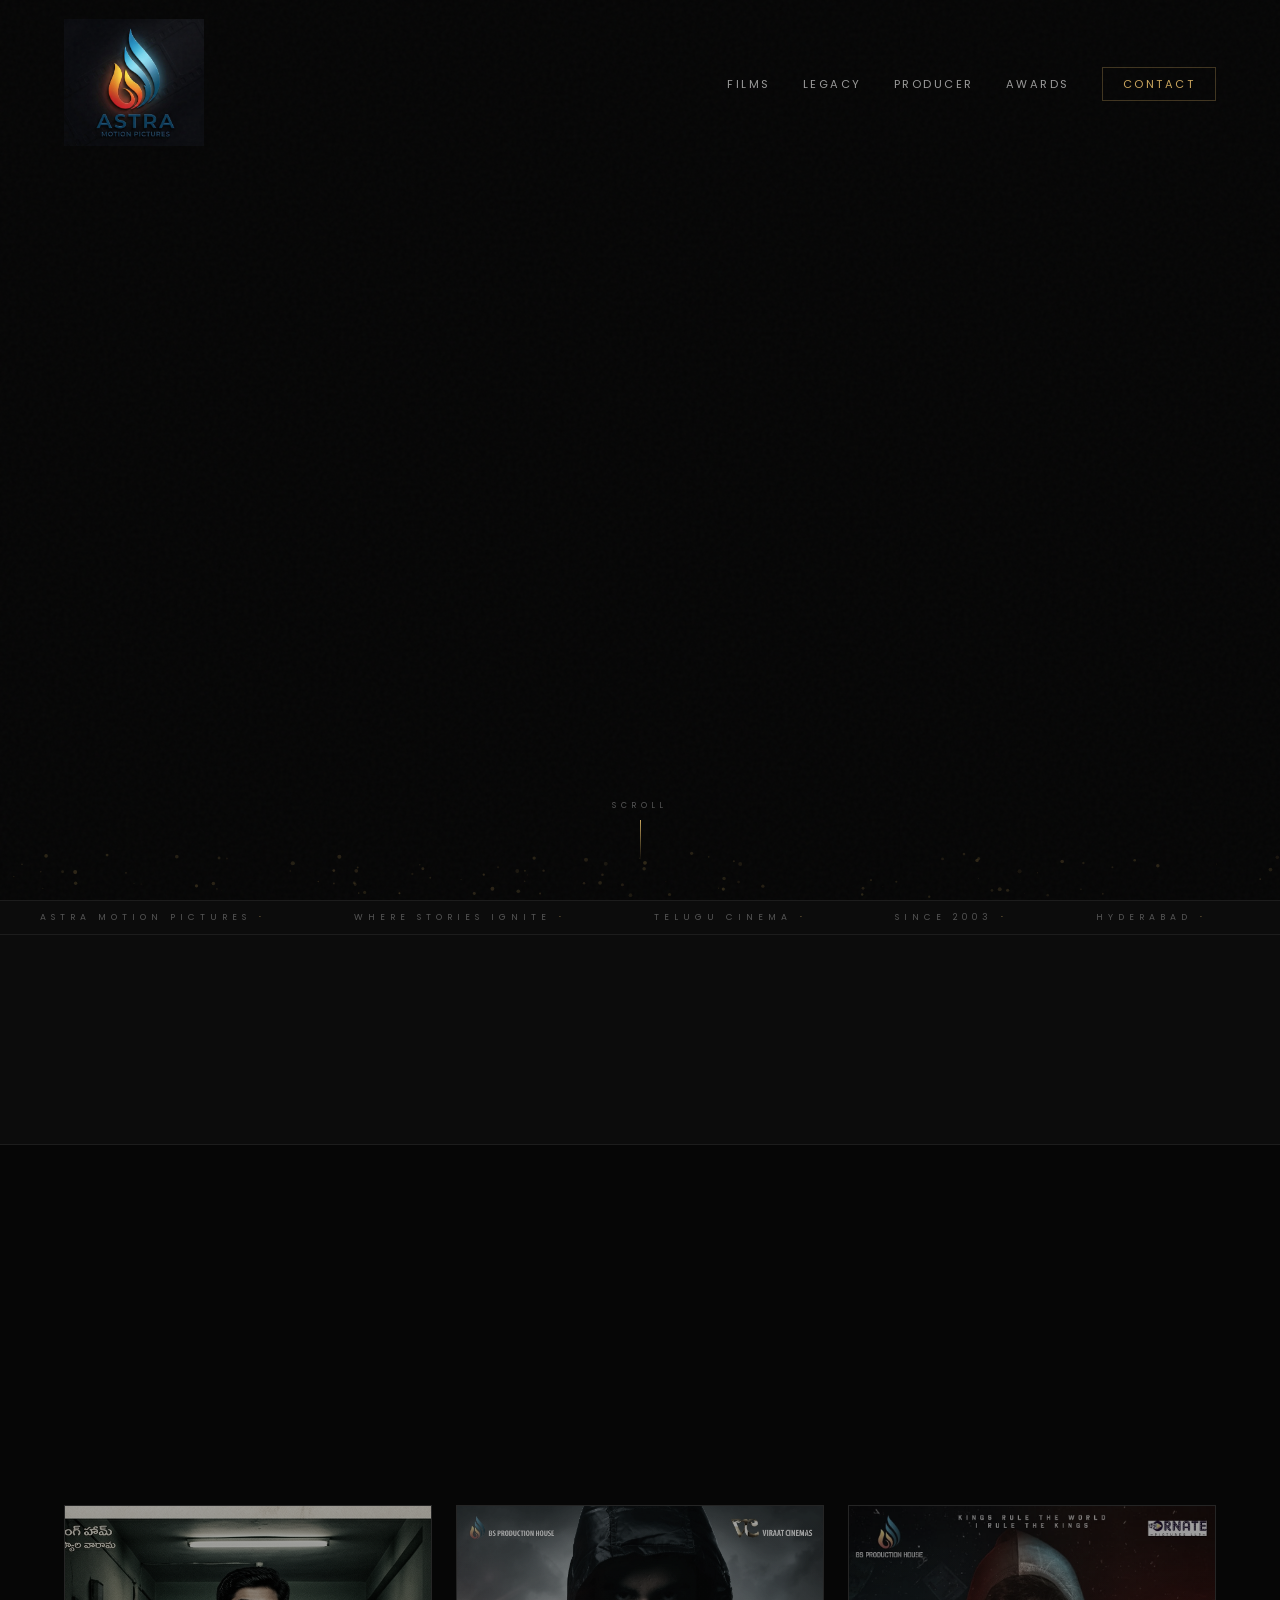
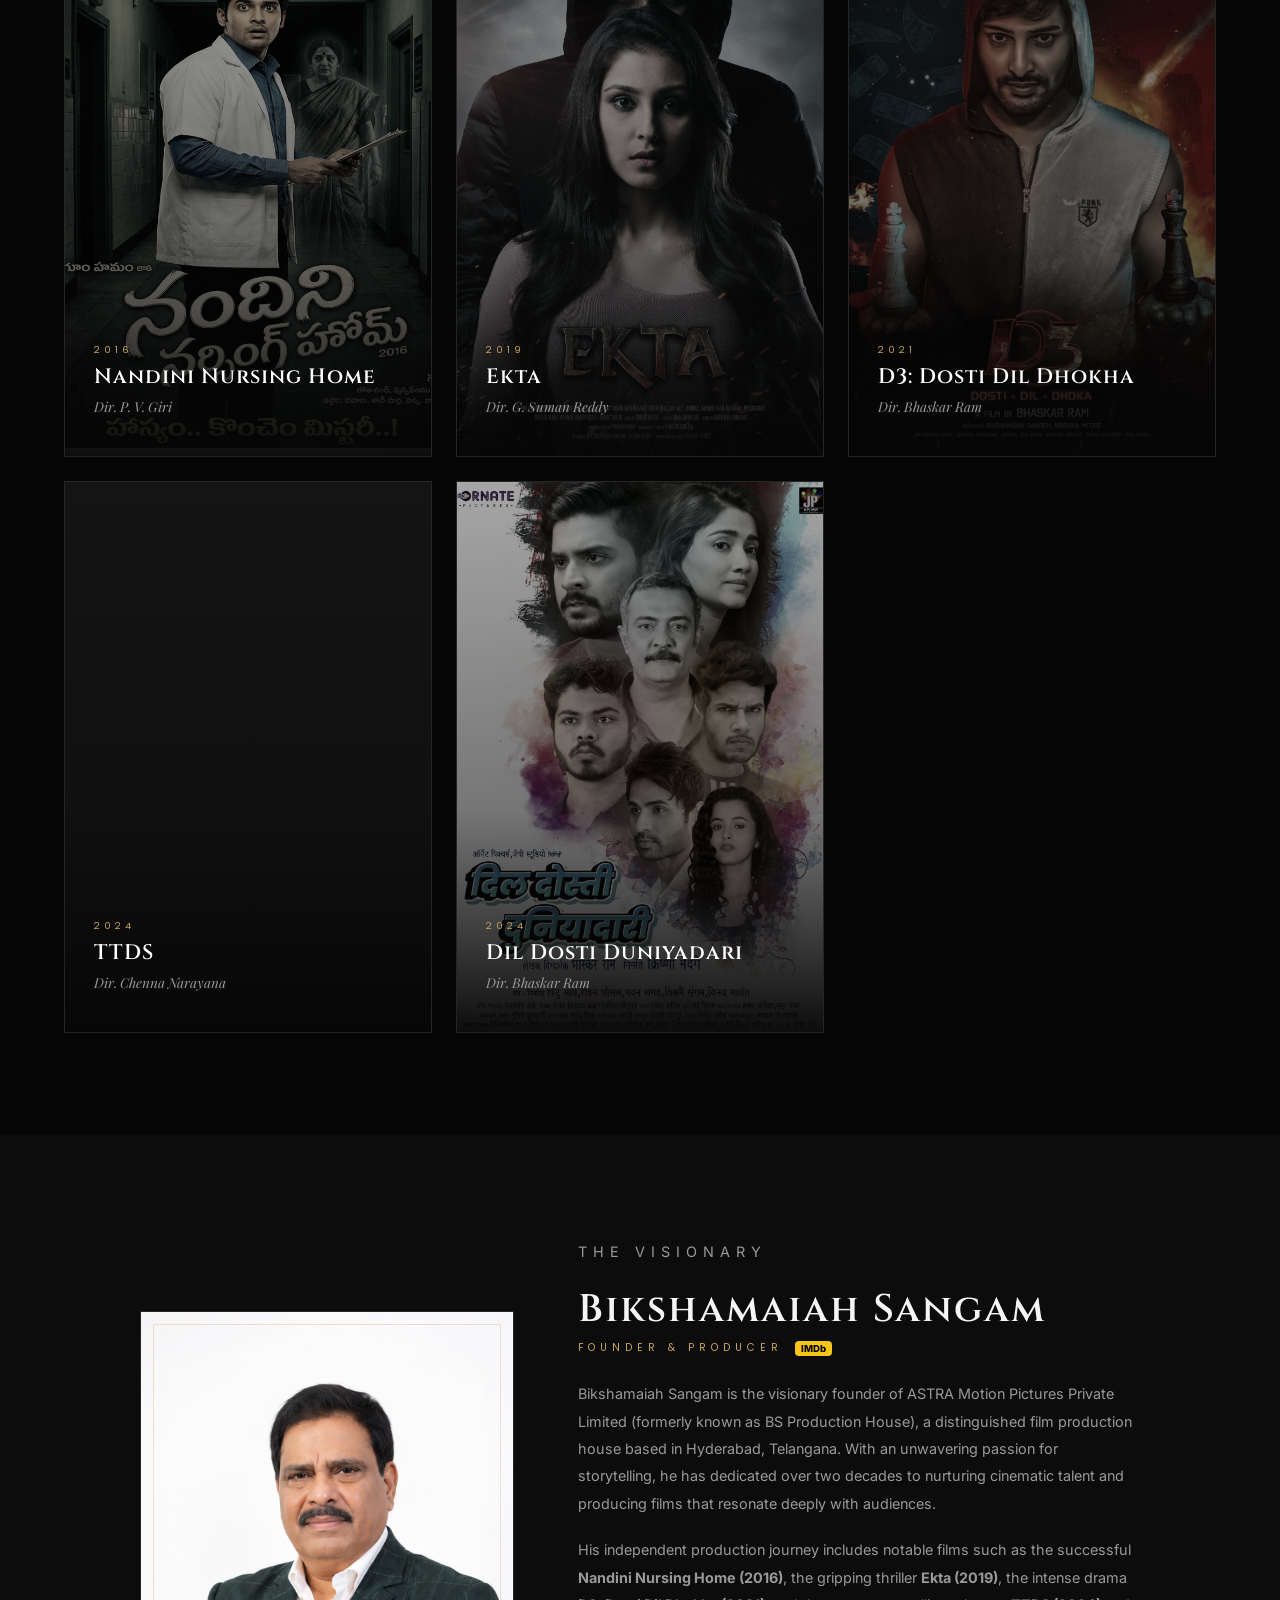
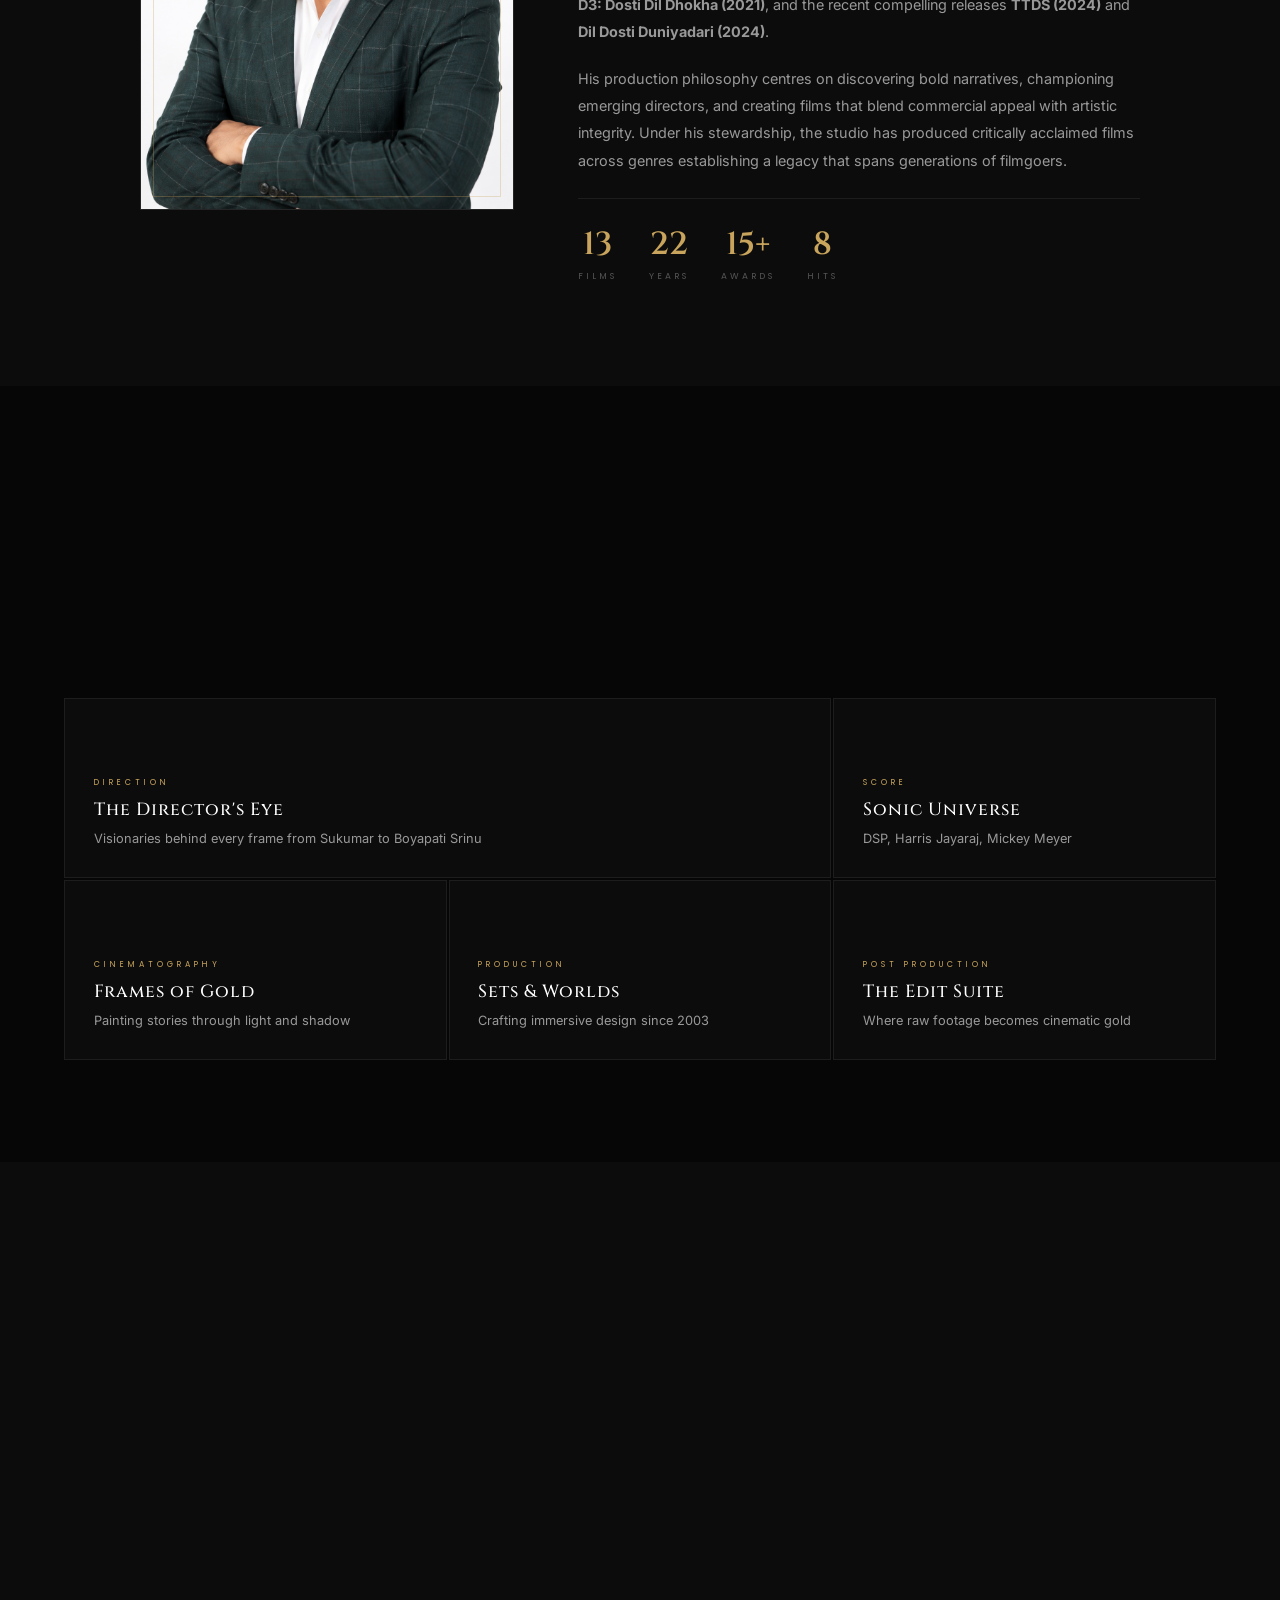
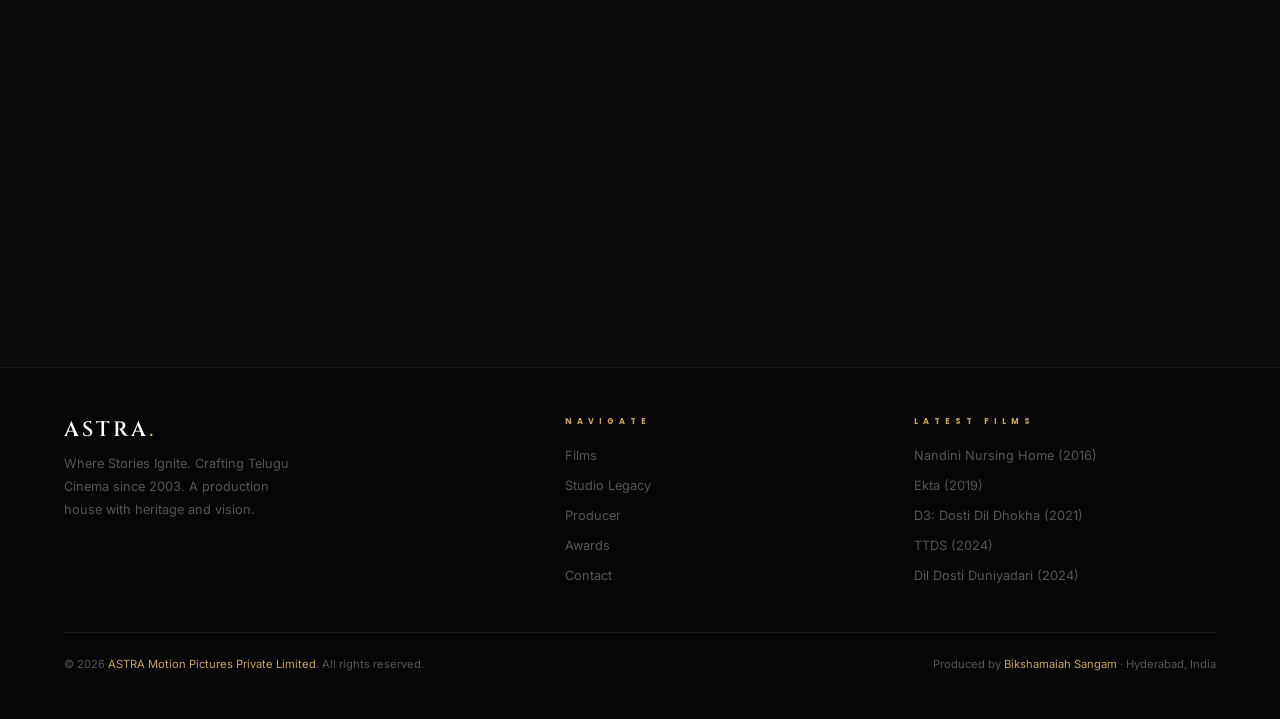
==== astra.html @ 1fcb03e4 "first commit" ====
<!DOCTYPE html>
<html lang="en">

<head>
  <meta charset="UTF-8">
  <meta name="viewport" content="width=device-width, initial-scale=1.0">
  <title>ASTRA Motion Pictures Where Stories Ignite</title>
  <meta name="description"
    content="ASTRA Motion Pictures Private Limited A premium Telugu film production house crafting cinematic excellence since 2003. Produced by Bikshamaiah Sangam.">
  <link rel="stylesheet" href="astra.css">
  <script src="https://cdnjs.cloudflare.com/ajax/libs/gsap/3.12.2/gsap.min.js"></script>
  <script src="https://cdnjs.cloudflare.com/ajax/libs/gsap/3.12.2/ScrollTrigger.min.js"></script>
</head>

<body>
  <div class="grain"></div>


  <!-- LOADER -->
  <div id="loader">
    <div class="loader-inner">
      <div id="loader-logo">
        <img src="assets/logo.png" alt="Astra Motion Pictures Logo" class="loader-logo-img">
      </div>
      <div id="loader-tag" class="loader-tag">PRIVATE LIMITED</div>
    </div>
  </div>

  <!-- NAV -->
  <nav class="nav" id="nav">
    <!-- <a href="index.html" class="nav-logo"> -->
    <img src="assets/logo.png" alt="Astra Motion Pictures Logo" class="nav-logo-img">
    <!-- </a> -->
    <ul class="nav-links">
      <li><a href="#films">Films</a></li>
      <li><a href="legacy.html">Legacy</a></li>
      <li><a href="#producer">Producer</a></li>
      <li><a href="#awards">Awards</a></li>
      <li><a href="contact.html" class="nav-cta">Contact</a></li>
    </ul>
    <button class="nav-burger" id="navBurger"><span></span><span></span><span></span></button>
  </nav>

  <!-- MOBILE MENU -->
  <div class="mobile-menu" id="mobileMenu">
    <button class="mobile-close" id="mobileClose">&#10005;</button>
    <a href="#films" onclick="closeMobile()">Films</a>
    <a href="legacy.html">Studio Legacy</a>
    <a href="#producer" onclick="closeMobile()">Producer</a>
    <a href="#awards" onclick="closeMobile()">Awards</a>
    <a href="contact.html">Contact</a>
  </div>

  <!-- HERO -->
  <section class="hero">
    <canvas id="particleCanvas"></canvas>
    <div class="hero-content" id="heroContent">

      <p class="hero-eyebrow" id="heroEyebrow">Est. 2003 &middot; Telugu Cinema &middot; Hyderabad</p>
      <h1 class="hero-title">
        <span class="word">Where</span>
        <span class="word accent">Stories</span>
        <span class="word">Ignite</span>
      </h1>
      <p class="hero-sub" id="heroSub">Two decades of crafting Telugu cinema that lives beyond the screen.</p>
      <div class="hero-btns" id="heroBtns">
        <button class="btn-primary"
          onclick="document.getElementById('films').scrollIntoView({behavior:'smooth'})"><span>Our Films</span></button>
        <a href="legacy.html" class="btn-ghost">Studio Legacy</a>
      </div>
    </div>
    <div class="hero-scroll"><span>SCROLL</span>
      <div class="scroll-line"></div>
    </div>
  </section>

  <!-- MARQUEE -->
  <div class="marquee-wrap">
    <div class="marquee-track" id="marqueeTrack"></div>
  </div>

  <!-- STATS -->
  <div class="stats-bar">
    <div class="stat-item">
      <div class="stat-num" data-count="13">0</div>
      <div class="stat-lbl">Films Produced</div>
    </div>
    <div class="stat-item">
      <div class="stat-num" data-count="22">0</div>
      <div class="stat-lbl">Years of Excellence</div>
    </div>
    <div class="stat-item">
      <div class="stat-num" data-count="8">0</div>
      <div class="stat-lbl">Blockbusters</div>
    </div>
    <div class="stat-item">
      <div class="stat-num" data-count="15">0<span class="stat-unit">+</span></div>
      <div class="stat-lbl">Awards Won</div>
    </div>
  </div>

  <!-- FILMS -->
  <section id="films" class="section page-section">
    <div class="section-header">
      <div>
        <p class="section-label">Our Productions</p>
        <h2 class="section-title">The Filmography</h2>
        <p class="section-sub">The latest productions from ASTRA Motion Pictures stories that push boundaries and
          captivate audiences.</p>
      </div>
    </div>
    <div class="films-grid" id="filmsGrid"></div>
  </section>

  <!-- PRODUCER -->
  <section id="producer" class="section producer-section">
    <div class="producer-inner">
      <div class="producer-portrait">
        <img src="assets/producer.png" alt="Bikshamaiah Sangam" class="producer-image">
      </div>
      <div class="producer-info">
        <p class="section-label" style="opacity:1;transform:none;">The Visionary</p>
        <h3>Bikshamaiah Sangam</h3>
        <div class="producer-role">
          Founder &amp; Producer
          <a href="https://www.imdb.com/name/nm9902056/" target="_blank" class="imdb-btn" title="IMDb Profile">IMDb</a>
        </div>
        <p>Bikshamaiah Sangam is the visionary founder of ASTRA Motion Pictures Private Limited (formerly known as BS
          Production House), a distinguished film production house based in Hyderabad, Telangana. With an unwavering
          passion for storytelling, he has dedicated over two decades to nurturing cinematic talent and producing films
          that resonate deeply with audiences.</p>
        <p>His independent production journey includes notable films such as the successful <strong>Nandini Nursing Home
            (2016)</strong>, the gripping thriller <strong>Ekta (2019)</strong>, the intense drama <strong>D3: Dosti Dil
            Dhokha (2021)</strong>, and the recent compelling releases <strong>TTDS (2024)</strong> and <strong>Dil
            Dosti Duniyadari (2024)</strong>.</p>
        <p>His production philosophy centres on discovering bold narratives, championing emerging directors, and
          creating films that blend commercial appeal with artistic integrity. Under his stewardship, the studio has
          produced critically acclaimed films across genres establishing a legacy that spans generations of filmgoers.
        </p>
        <div class="producer-stats">
          <div class="producer-stat">
            <div class="num">13</div>
            <div class="lbl">Films</div>
          </div>
          <div class="producer-stat">
            <div class="num">22</div>
            <div class="lbl">Years</div>
          </div>
          <div class="producer-stat">
            <div class="num">15+</div>
            <div class="lbl">Awards</div>
          </div>
          <div class="producer-stat">
            <div class="num">8</div>
            <div class="lbl">Hits</div>
          </div>
        </div>
      </div>
    </div>
  </section>

  <!-- BTS -->
  <section id="bts" class="section page-section">
    <p class="section-label">The Craft</p>
    <h2 class="section-title">Behind The Lens</h2>
    <p class="section-sub">Where vision meets execution the unseen machinery that breathes life into every frame.</p>
    <div class="bts-grid">
      <div class="bts-cell wide">
        <div class="bts-inner"><span class="bts-tag">Direction</span>
          <h4>The Director's Eye</h4>
          <p>Visionaries behind every frame from Sukumar to Boyapati Srinu</p>
        </div>
      </div>
      <div class="bts-cell">
        <div class="bts-inner"><span class="bts-tag">Score</span>
          <h4>Sonic Universe</h4>
          <p>DSP, Harris Jayaraj, Mickey Meyer</p>
        </div>
      </div>
      <div class="bts-cell">
        <div class="bts-inner"><span class="bts-tag">Cinematography</span>
          <h4>Frames of Gold</h4>
          <p>Painting stories through light and shadow</p>
        </div>
      </div>
      <div class="bts-cell">
        <div class="bts-inner"><span class="bts-tag">Production</span>
          <h4>Sets &amp; Worlds</h4>
          <p>Crafting immersive design since 2003</p>
        </div>
      </div>
      <div class="bts-cell">
        <div class="bts-inner"><span class="bts-tag">Post Production</span>
          <h4>The Edit Suite</h4>
          <p>Where raw footage becomes cinematic gold</p>
        </div>
      </div>
    </div>
  </section>

  <!-- AWARDS -->
  <section id="awards" class="section page-section alt">
    <p class="section-label">Recognition</p>
    <h2 class="section-title">Awards &amp; Honours</h2>
    <p class="section-sub">A legacy of excellence recognised across the Telugu film industry.</p>
    <div class="awards-grid" id="awardsGrid"></div>
  </section>

  <!-- FOOTER -->
  <footer>
    <div class="footer-inner">
      <div class="footer-brand">
        <div class="fb-title">ASTRA<span>.</span></div>
        <p>Where Stories Ignite. Crafting Telugu Cinema since 2003. A production house with heritage and vision.</p>
      </div>
      <div class="footer-links">
        <h5>Navigate</h5>
        <ul>
          <li><a href="#films">Films</a></li>
          <li><a href="legacy.html">Studio Legacy</a></li>
          <li><a href="#producer">Producer</a></li>
          <li><a href="#awards">Awards</a></li>
          <li><a href="contact.html">Contact</a></li>
        </ul>
      </div>
      <div class="footer-links">
        <h5>Latest Films</h5>
        <ul>
          <li><a href="#">Nandini Nursing Home (2016)</a></li>
          <li><a href="#">Ekta (2019)</a></li>
          <li><a href="#">D3: Dosti Dil Dhokha (2021)</a></li>
          <li><a href="#">TTDS (2024)</a></li>
          <li><a href="#">Dil Dosti Duniyadari (2024)</a></li>
        </ul>
      </div>
      <div class="footer-copy">
        <p>&copy; 2026 <span>ASTRA Motion Pictures Private Limited</span>. All rights reserved.</p>
        <p>Produced by <span>Bikshamaiah Sangam</span> &middot; Hyderabad, India</p>
      </div>
    </div>
  </footer>

  <script src="astra.js"></script>
</body>

</html>
---- astra.css ----
@import url('https://fonts.googleapis.com/css2?family=Cinzel:wght@400;500;600;700&family=Inter:wght@300;400;500;600&family=Playfair+Display:ital,wght@0,400;0,600;1,400&family=Poppins:wght@300;400;500;600&family=Space+Mono:wght@400;700&display=swap');

:root {
  --bg: #060606;
  --bg2: #0c0c0c;
  --bg3: #141414;
  --bg4: #1a1a1a;
  --border: rgba(255,255,255,0.07);
  --border-h: rgba(255,255,255,0.15);
  --text: #f5f5f5;
  --text-dim: #999;
  --text-muted: #555;
  --accent: #c8a45c;
  --accent-dim: rgba(200,164,92,0.15);
}

*, *::before, *::after { margin:0; padding:0; box-sizing:border-box; }
html { scroll-behavior:smooth; overflow-x:hidden; }
body {
  font-family:'Inter',sans-serif;
  background:var(--bg);
  color:var(--text);
  overflow-x:hidden;
  -webkit-font-smoothing:antialiased;
  -moz-osx-font-smoothing:grayscale;
}
::selection { background:var(--accent); color:#000; }
img { max-width:100%; display:block; }
a { color:inherit; text-decoration:none; }

/* ── Scrollbar ── */
::-webkit-scrollbar { width:3px; }
::-webkit-scrollbar-track { background:var(--bg); }
::-webkit-scrollbar-thumb { background:var(--accent); border-radius:2px; }

/* ── Grain ── */
.grain {
  position:fixed; inset:0; z-index:9998; pointer-events:none; opacity:0.025;
  background:url("data:image/svg+xml,%3Csvg viewBox='0 0 256 256' xmlns='http://www.w3.org/2000/svg'%3E%3Cfilter id='n'%3E%3CfeTurbulence type='fractalNoise' baseFrequency='0.8' numOctaves='4' stitchTiles='stitch'/%3E%3C/filter%3E%3Crect width='100%25' height='100%25' filter='url(%23n)'/%3E%3C/svg%3E");
}

/* Custom cursor removed per user request */

/* ── Nav ── */
.nav {
  position:fixed; top:0; width:100%; padding:1.2rem 4rem;
  display:flex; justify-content:space-between; align-items:center;
  z-index:1000; transition:background .4s, backdrop-filter .4s;
}
.nav.scrolled {
  background:rgba(6,6,6,0.92); backdrop-filter:blur(20px);
  border-bottom:1px solid var(--border);
}
.nav-logo { display:flex; align-items:center; gap:.8rem; }
.nav-logo-img { width:140px; height:auto; object-fit:contain; display:block; }
.hero-logo-img { width:clamp(180px,28vw,320px); height:auto; object-fit:contain; margin:0 auto; display:block; filter: drop-shadow(0 0 10px rgba(26,159,212,0.3)); }
.loader-logo-img { width:280px; height:auto; object-fit:contain; display:block; margin:0 auto; }
.nav-links { display:flex; gap:2rem; list-style:none; align-items:center; }
.nav-links a {
  font-family:'Poppins',sans-serif; color:var(--text-dim); font-size:.7rem;
  letter-spacing:2.5px; text-transform:uppercase; transition:color .3s;
  position:relative; padding-bottom:4px;
}
.nav-links a::after {
  content:''; position:absolute; width:0; height:1px; bottom:0; left:0;
  background:var(--accent); transition:width .3s;
}
.nav-links a:hover { color:var(--text); }
.nav-links a:hover::after { width:100%; }
.nav-cta {
  border:1px solid rgba(200,164,92,0.3) !important; padding:8px 20px !important;
  color:var(--accent) !important; transition:all .3s !important;
}
.nav-cta:hover { background:var(--accent-dim) !important; color:var(--accent) !important; }
.nav-burger {
  display:none; background:none; border:none; cursor:pointer;
  padding:8px; flex-direction:column; gap:5px;
}
.nav-burger span { width:22px; height:1.5px; background:#fff; display:block; transition:.3s; }
.mobile-menu {
  display:none; position:fixed; inset:0; z-index:999;
  background:rgba(6,6,6,0.98); backdrop-filter:blur(20px);
  flex-direction:column; align-items:center; justify-content:center; gap:2.5rem;
}
.mobile-menu.open { display:flex; }
.mobile-menu a {
  font-family:'Cinzel',serif; font-size:1.8rem; letter-spacing:4px;
  color:#fff; transition:color .3s;
}
.mobile-menu a:hover { color:var(--accent); }
.mobile-close {
  position:absolute; top:24px; right:24px; background:none;
  border:none; cursor:pointer; font-size:1.5rem; color:#fff;
}
@media(max-width:900px) {
  .nav-links { display:none; }
  .nav-burger { display:flex; }
  .nav { padding:1rem 1.5rem; }
}

/* ── Hero ── */
.hero {
  position:relative; min-height:100vh; display:flex;
  align-items:center; justify-content:center; overflow:hidden;
}
#particleCanvas { position:absolute; inset:0; z-index:1; }
.hero-content {
  position:relative; z-index:4; text-align:center;
  padding:0 clamp(20px,5vw,100px); max-width:1200px;
}
.hero-logo-wrap { margin-bottom:1.5rem; opacity:0; transform:scale(0.9); }
.hero-eyebrow {
  font-family:'Poppins',sans-serif; font-size:.65rem; letter-spacing:6px;
  color:var(--accent); text-transform:uppercase; margin-bottom:1.5rem;
  opacity:0; transform:translateY(20px);
}
.hero-title {
  font-family:'Cinzel',serif; font-size:clamp(2.5rem,8vw,7rem);
  line-height:1; letter-spacing:2px; margin-bottom:1.5rem; overflow:hidden;
  font-weight:600;
}
.hero-title .word {
  display:inline-block; opacity:0; transform:translateY(100%); margin:0 .3rem;
}
.hero-title .word.accent {
  color:transparent; -webkit-text-stroke:1.5px rgba(255,255,255,0.4);
}
.hero-sub {
  font-family:'Playfair Display',serif; font-style:italic;
  font-size:clamp(1rem,2vw,1.3rem); color:var(--text-dim);
  margin-bottom:2.5rem; opacity:0;
}
.hero-btns { display:flex; gap:1rem; justify-content:center; flex-wrap:wrap; opacity:0; }
.btn-primary {
  font-family:'Poppins',sans-serif; font-size:.7rem; letter-spacing:3px;
  text-transform:uppercase; background:var(--accent); color:#000;
  padding:14px 32px; border:none; cursor:pointer; font-weight:600;
  transition:.3s; position:relative; overflow:hidden;
}
.btn-primary:hover { background:#dbb76a; }
.btn-primary span { position:relative; z-index:1; }
.btn-ghost {
  font-family:'Poppins',sans-serif; font-size:.7rem; letter-spacing:3px;
  text-transform:uppercase; background:transparent; color:var(--text);
  padding:13px 32px; border:1px solid var(--border-h); cursor:pointer; transition:.3s;
}
.btn-ghost:hover { border-color:var(--accent); color:var(--accent); }
.hero-scroll {
  position:absolute; bottom:2.5rem; left:50%; transform:translateX(-50%);
  z-index:5; display:flex; flex-direction:column; align-items:center;
  gap:8px; opacity:0; animation:fadeIn 1s 3s forwards;
}
.hero-scroll span {
  font-family:'Poppins',sans-serif; font-size:.5rem; letter-spacing:5px;
  color:var(--text-muted);
}
.scroll-line {
  width:1px; height:40px; background:linear-gradient(to bottom,var(--accent),transparent);
  animation:scrollPulse 2s ease-in-out infinite;
}
@keyframes scrollPulse { 0%,100%{transform:scaleY(.5);opacity:.3} 50%{transform:scaleY(1);opacity:1} }
@keyframes fadeIn { to{opacity:1} }

/* ── Sections ── */
.section {
  position:relative; padding:clamp(4rem,8vw,8rem) clamp(1.5rem,5vw,5rem);
  overflow:hidden;
}
.section-label {
  font-family:'Poppins',sans-serif; font-size:.6rem; letter-spacing:6px;
  color:var(--accent); text-transform:uppercase; margin-bottom:.8rem;
  opacity:0; transform:translateX(-20px);
}
.section-title {
  font-family:'Cinzel',serif; font-size:clamp(2rem,5vw,4rem);
  line-height:1; letter-spacing:2px; color:#fff; margin-bottom:.8rem;
  font-weight:600; opacity:0; transform:translateY(30px);
}
.section-sub {
  font-family:'Playfair Display',serif; font-style:italic;
  font-size:clamp(.95rem,1.8vw,1.15rem); color:var(--text-dim);
  max-width:550px; line-height:1.8; margin-bottom:2.5rem;
  opacity:0; transform:translateY(15px);
}
.section-header {
  display:flex; justify-content:space-between; align-items:flex-end;
  flex-wrap:wrap; gap:1.5rem; margin-bottom:3rem;
  max-width:1400px; margin-left:auto; margin-right:auto;
}

/* ── Marquee ── */
.marquee-wrap {
  overflow:hidden; border-top:1px solid var(--border);
  border-bottom:1px solid var(--border); background:var(--bg2); padding:10px 0;
}
.marquee-track { display:flex; white-space:nowrap; animation:marquee 35s linear infinite; }
.marquee-track:hover { animation-play-state:paused; }
.marquee-item {
  font-family:'Poppins',sans-serif; font-size:.55rem; letter-spacing:5px;
  color:var(--text-muted); text-transform:uppercase; padding:0 2.5rem; flex-shrink:0;
}
.marquee-item span { color:var(--accent); margin:0 8px; }
@keyframes marquee { from{transform:translateX(0)} to{transform:translateX(-50%)} }

/* ── Stats ── */
.stats-bar {
  background:var(--bg2); padding:2.5rem clamp(1.5rem,5vw,5rem);
  display:grid; grid-template-columns:repeat(auto-fit,minmax(160px,1fr));
  border-bottom:1px solid var(--border);
}
.stat-item {
  padding:1.8rem; text-align:center; border-right:1px solid var(--border);
  opacity:0; transform:translateY(20px);
}
.stat-item:last-child { border-right:none; }
.stat-num {
  font-family:'Cinzel',serif; font-size:clamp(2.5rem,4vw,4rem);
  color:var(--accent); line-height:1; font-weight:600;
}
.stat-unit { font-size:.4em; color:var(--text-dim); vertical-align:super; }
.stat-lbl {
  font-family:'Poppins',sans-serif; font-size:.6rem; letter-spacing:3px;
  text-transform:uppercase; color:var(--text-muted); margin-top:6px;
}
@media(max-width:600px) { .stat-item { border-right:none; border-bottom:1px solid var(--border); } .stat-item:last-child { border-bottom:none; } }

/* ── Film Cards ── */
.films-grid {
  max-width:1400px; margin:0 auto; display:grid;
  grid-template-columns:repeat(auto-fill,minmax(280px,1fr)); gap:1.5rem;
}
.film-card {
  position:relative; aspect-ratio:2/3; overflow:hidden;
  cursor:pointer; background:var(--bg3); border:1px solid var(--border);
  transition:border-color .4s;
}
.film-card:hover { border-color:var(--accent); }
.film-card-img {
  width:100%; height:100%; object-fit:cover;
  filter:grayscale(60%) brightness(.65); transition:all .7s cubic-bezier(.25,.46,.45,.94);
}
.film-card:hover .film-card-img {
  filter:grayscale(0%) brightness(.8); transform:scale(1.05);
}
.film-card-overlay {
  position:absolute; inset:0;
  background:linear-gradient(to top, rgba(6,6,6,.95) 0%, rgba(6,6,6,.3) 40%, transparent 100%);
}
.film-card-info {
  position:absolute; bottom:0; left:0; right:0; padding:1.8rem;
  transform:translateY(8px); transition:.5s;
}
.film-card:hover .film-card-info { transform:translateY(0); }
.film-year {
  font-family:'Poppins',sans-serif; font-size:.6rem; letter-spacing:4px;
  color:var(--accent); margin-bottom:6px;
}
.film-name {
  font-family:'Cinzel',serif; font-size:1.3rem; letter-spacing:1px;
  color:#fff; margin-bottom:6px; font-weight:600;
}
.film-director {
  font-family:'Playfair Display',serif; font-style:italic;
  font-size:.85rem; color:var(--text-dim);
}
.film-cast {
  font-family:'Inter',sans-serif; font-size:.7rem; color:var(--text-muted);
  margin-top:6px; opacity:0; transform:translateY(8px); transition:.4s .1s;
}
.film-card:hover .film-cast { opacity:1; transform:translateY(0); }
.film-card-accent {
  position:absolute; bottom:0; left:0; width:0; height:2px;
  background:var(--accent); transition:width .5s;
}
.film-card:hover .film-card-accent { width:100%; }

/* ── Producer ── */
.producer-section { background:var(--bg2); }
.producer-inner {
  max-width:1000px; margin:0 auto; display:grid;
  grid-template-columns:1fr 1.5fr; gap:4rem; align-items:center;
}
.producer-portrait {
  position:relative; aspect-ratio:3/4; background:var(--bg3);
  border:1px solid var(--border); overflow:hidden;
  display:flex; align-items:center; justify-content:center;
}
.producer-portrait-initials {
  font-family:'Cinzel',serif; font-size:5rem; color:rgba(200,164,92,0.15);
  font-weight:700; letter-spacing:8px;
}
.producer-image {
  width:100%; height:100%; object-fit:cover; display:block;
}
.producer-portrait::after {
  content:''; position:absolute; inset:0;
  border:1px solid var(--accent); margin:12px; pointer-events:none; opacity:.3;
}
.producer-info h3 {
  font-family:'Cinzel',serif; font-size:clamp(1.8rem,3vw,2.5rem);
  font-weight:600; letter-spacing:2px; margin-bottom:.3rem;
}
.producer-info .producer-role {
  font-family:'Poppins',sans-serif; font-size:.65rem; letter-spacing:5px;
  color:var(--accent); text-transform:uppercase; margin-bottom:1.5rem;
  display: flex; align-items: center; gap: 12px;
}
.imdb-btn {
  background: #f5c518; color: #000; font-family: 'Inter', sans-serif;
  font-weight: 800; font-size: 0.6rem; padding: 2px 6px; border-radius: 4px;
  letter-spacing: 0; text-transform: none; display: inline-flex; align-items: center;
  transition: transform .3s ease;
}
.imdb-btn:hover {
  transform: scale(1.1);
}
.producer-info p {
  font-family:'Inter',sans-serif; font-size:.9rem; color:var(--text-dim);
  line-height:1.9; margin-bottom:1.2rem;
}
.producer-stats {
  display:flex; gap:2rem; margin-top:1.5rem; padding-top:1.5rem;
  border-top:1px solid var(--border);
}
.producer-stat { text-align:center; }
.producer-stat .num {
  font-family:'Cinzel',serif; font-size:2rem; color:var(--accent); font-weight:600;
}
.producer-stat .lbl {
  font-family:'Poppins',sans-serif; font-size:.55rem; letter-spacing:3px;
  color:var(--text-muted); text-transform:uppercase; margin-top:4px;
}
@media(max-width:768px) {
  .producer-inner { grid-template-columns:1fr; gap:2rem; }
  .producer-portrait { max-width:300px; margin:0 auto; }
}

/* ── BTS Grid ── */
.bts-grid { display:grid; grid-template-columns:repeat(3,1fr); gap:2px; margin-top:1rem; }
.bts-cell { overflow:hidden; min-height:180px; }
.bts-cell.wide { grid-column:span 2; }
.bts-inner {
  width:100%; height:100%; min-height:180px; background:var(--bg2);
  display:flex; flex-direction:column; justify-content:flex-end; padding:1.8rem;
  position:relative; border:1px solid var(--border); transition:.3s;
}
.bts-inner:hover { border-color:var(--border-h); background:var(--bg3); }
.bts-tag {
  font-family:'Poppins',sans-serif; font-size:.5rem; letter-spacing:4px;
  color:var(--accent); text-transform:uppercase; margin-bottom:.6rem;
}
.bts-inner h4 {
  font-family:'Cinzel',serif; font-size:1.1rem; letter-spacing:1px;
  color:#fff; margin-bottom:.4rem; font-weight:500;
}
.bts-inner p { font-size:.8rem; color:var(--text-dim); line-height:1.5; }
@media(max-width:768px) { .bts-grid { grid-template-columns:1fr; } .bts-cell.wide { grid-column:span 1; } }

/* ── Awards ── */
.awards-grid {
  display:grid; grid-template-columns:repeat(auto-fit,minmax(240px,1fr));
  gap:1.5rem; max-width:1400px; margin:0 auto;
}
.award-card {
  padding:2rem 1.8rem; background:var(--bg2); border:1px solid var(--border);
  position:relative; opacity:0; transform:translateY(30px); transition:.3s;
}
.award-card:hover { border-color:var(--accent); }
.award-icon { font-size:1.4rem; margin-bottom:.8rem; display:block; }
.award-title {
  font-family:'Cinzel',serif; font-size:1rem; letter-spacing:1px;
  color:#fff; margin-bottom:4px; font-weight:500;
}
.award-film {
  font-family:'Playfair Display',serif; font-style:italic;
  font-size:.85rem; color:var(--accent); margin-bottom:8px;
}
.award-body { font-size:.75rem; color:var(--text-muted); line-height:1.7; }
.award-year {
  position:absolute; top:1rem; right:1rem; font-family:'Poppins',sans-serif;
  font-size:.55rem; letter-spacing:2px; color:var(--text-muted);
}

/* ── Contact ── */
.contact-inner {
  max-width:1000px; margin:0 auto; display:grid;
  grid-template-columns:1fr 1fr; gap:4rem; align-items:start;
}
.contact-details { display:flex; flex-direction:column; gap:1.2rem; margin-top:1.5rem; }
.ci { display:flex; gap:1rem; align-items:flex-start; }
.ci-label {
  font-family:'Poppins',sans-serif; font-size:.5rem; letter-spacing:4px;
  color:var(--accent); text-transform:uppercase; padding-top:3px; min-width:70px;
}
.ci-val { font-size:.85rem; color:var(--text-dim); line-height:1.7; }
.form-group { margin-bottom:1.5rem; }
.form-group label {
  font-family:'Poppins',sans-serif; font-size:.5rem; letter-spacing:4px;
  color:var(--text-muted); text-transform:uppercase; display:block; margin-bottom:8px;
}
.form-group input, .form-group textarea {
  width:100%; background:transparent;
  border:none; border-bottom:1px solid rgba(255,255,255,0.1);
  color:#fff; font-family:'Inter',sans-serif; font-size:.9rem;
  padding:10px 0; outline:none; transition:.3s;
}
.form-group input:focus, .form-group textarea:focus { border-bottom-color:var(--accent); }
.form-group textarea { resize:none; height:80px; }
.form-group input::placeholder, .form-group textarea::placeholder {
  color:var(--text-muted); font-size:.8rem;
}
.btn-submit {
  width:100%; padding:14px; background:var(--accent); color:#000;
  font-family:'Poppins',sans-serif; font-size:.7rem; letter-spacing:3px;
  text-transform:uppercase; font-weight:600; border:none; cursor:pointer; transition:.3s;
}
.btn-submit:hover { background:#dbb76a; }
@media(max-width:768px) { .contact-inner { grid-template-columns:1fr; gap:2.5rem; } }

/* ── Footer ── */
footer {
  background:var(--bg); padding:3rem clamp(1.5rem,5vw,5rem);
  border-top:1px solid var(--border);
}
.footer-inner {
  max-width:1400px; margin:0 auto; display:grid;
  grid-template-columns:1.5fr 1fr 1fr; gap:3rem;
}
.fb-title {
  font-family:'Cinzel',serif; font-size:1.3rem; letter-spacing:3px;
  color:#fff; margin-bottom:8px; font-weight:600;
}
.fb-title span { color:var(--accent); }
.footer-brand p { font-size:.8rem; color:var(--text-muted); line-height:1.8; max-width:240px; }
.footer-links h5 {
  font-family:'Poppins',sans-serif; font-size:.5rem; letter-spacing:5px;
  color:var(--accent); text-transform:uppercase; margin-bottom:1rem;
}
.footer-links ul { list-style:none; display:flex; flex-direction:column; gap:10px; }
.footer-links ul a {
  font-size:.8rem; color:var(--text-muted); transition:.3s; font-family:'Inter',sans-serif;
}
.footer-links ul a:hover { color:var(--accent); }
.footer-copy {
  grid-column:1/-1; border-top:1px solid var(--border); padding-top:1.5rem;
  display:flex; justify-content:space-between; flex-wrap:wrap; gap:1rem;
}
.footer-copy p { font-size:.7rem; color:var(--text-muted); }
.footer-copy span { color:var(--accent); }
@media(max-width:768px) { .footer-inner { grid-template-columns:1fr; } .footer-copy { flex-direction:column; text-align:center; } }

/* ── Legacy Page ── */
.legacy-hero {
  min-height:60vh; display:flex; align-items:center; justify-content:center;
  text-align:center; position:relative; overflow:hidden;
  border-bottom:1px solid var(--border);
}
.legacy-hero::before {
  content:''; position:absolute; inset:0;
  background:radial-gradient(ellipse at 50% 80%, var(--accent-dim), transparent 60%);
}
.legacy-notice {
  max-width:800px; margin:0 auto 3rem; padding:1.5rem 2rem;
  background:var(--accent-dim); border:1px solid rgba(200,164,92,0.2);
  text-align:center;
}
.legacy-notice p {
  font-family:'Playfair Display',serif; font-style:italic;
  font-size:.9rem; color:var(--text-dim); line-height:1.8;
}
.legacy-notice strong { color:var(--accent); font-style:normal; }
.legacy-grid {
  max-width:1200px; margin:0 auto; display:grid;
  grid-template-columns:repeat(auto-fill,minmax(260px,1fr)); gap:1.5rem;
}
.legacy-card {
  position:relative; overflow:hidden; background:var(--bg2);
  border:1px solid var(--border); transition:border-color .4s;
}
.legacy-card:hover { border-color:var(--accent); }
.legacy-card-img {
  width:100%; aspect-ratio:2/3; object-fit:cover;
  filter:sepia(30%) brightness(.6); transition:all .6s;
}
.legacy-card:hover .legacy-card-img {
  filter:sepia(0%) brightness(.75); transform:scale(1.03);
}
.legacy-card-info { padding:1.5rem; }
.legacy-card-info .year {
  font-family:'Poppins',sans-serif; font-size:.55rem; letter-spacing:4px;
  color:var(--accent); text-transform:uppercase; margin-bottom:4px;
}
.legacy-card-info h3 {
  font-family:'Cinzel',serif; font-size:1.2rem; color:#fff;
  margin-bottom:6px; font-weight:500;
}
.legacy-card-info .director {
  font-family:'Playfair Display',serif; font-style:italic;
  font-size:.85rem; color:var(--text-dim); margin-bottom:4px;
}
.legacy-card-info .cast {
  font-size:.75rem; color:var(--text-muted); line-height:1.6;
}

/* ── Loader ── */
#loader {
  position:fixed; inset:0; z-index:99999; background:var(--bg);
  display:flex; align-items:center; justify-content:center; flex-direction:column;
}
.loader-inner { text-align:center; }
.loader-logo-svg { opacity:0; transform:scale(0.9); }
.loader-tag {
  font-family:'Poppins',sans-serif; font-size:.65rem; letter-spacing:6px;
  color:var(--text-muted); text-transform:uppercase; margin-top:10px; opacity:0;
}

/* ── Utility ── */
.reveal { opacity:0; transform:translateY(30px); }
.reveal.visible { opacity:1; transform:none; transition:opacity .8s, transform .8s; }
.divider { width:50px; height:1px; background:var(--border); margin:2rem auto; }
.page-section { background:var(--bg); }
.page-section.alt { background:var(--bg2); }
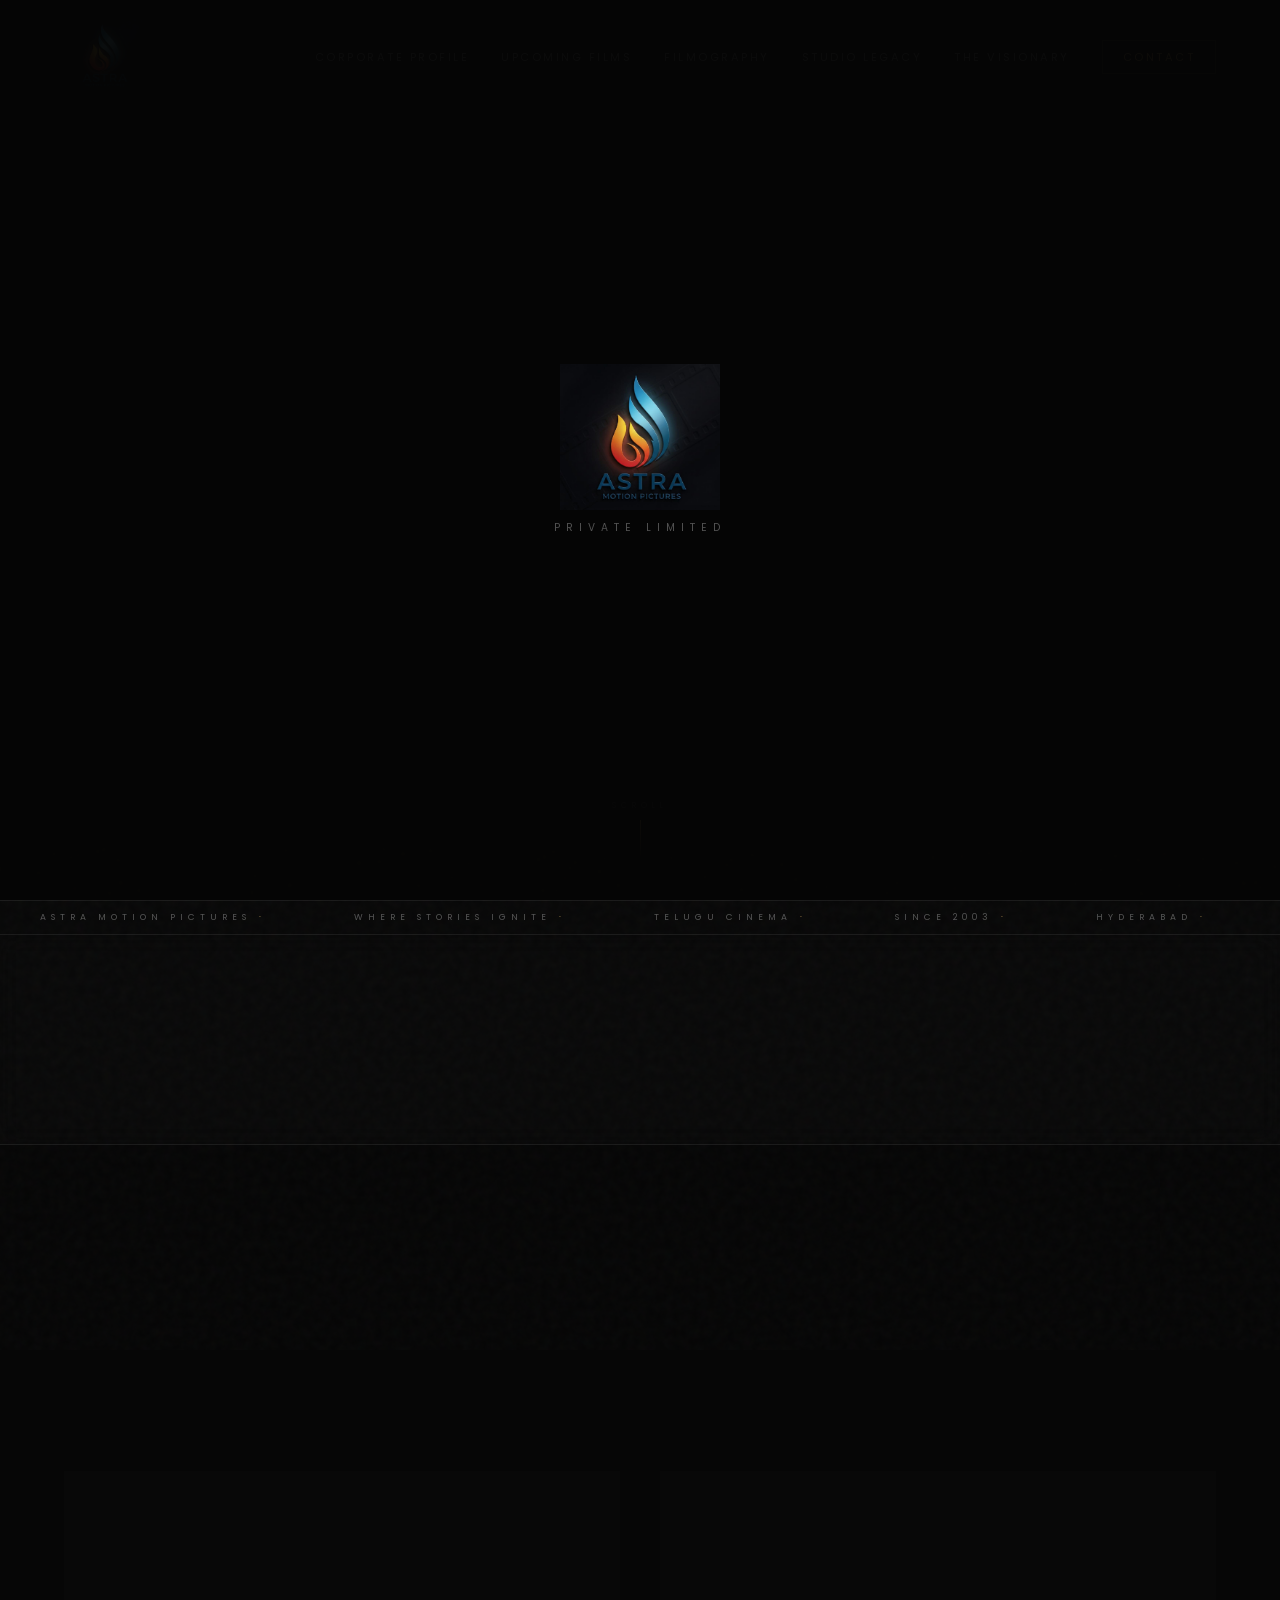
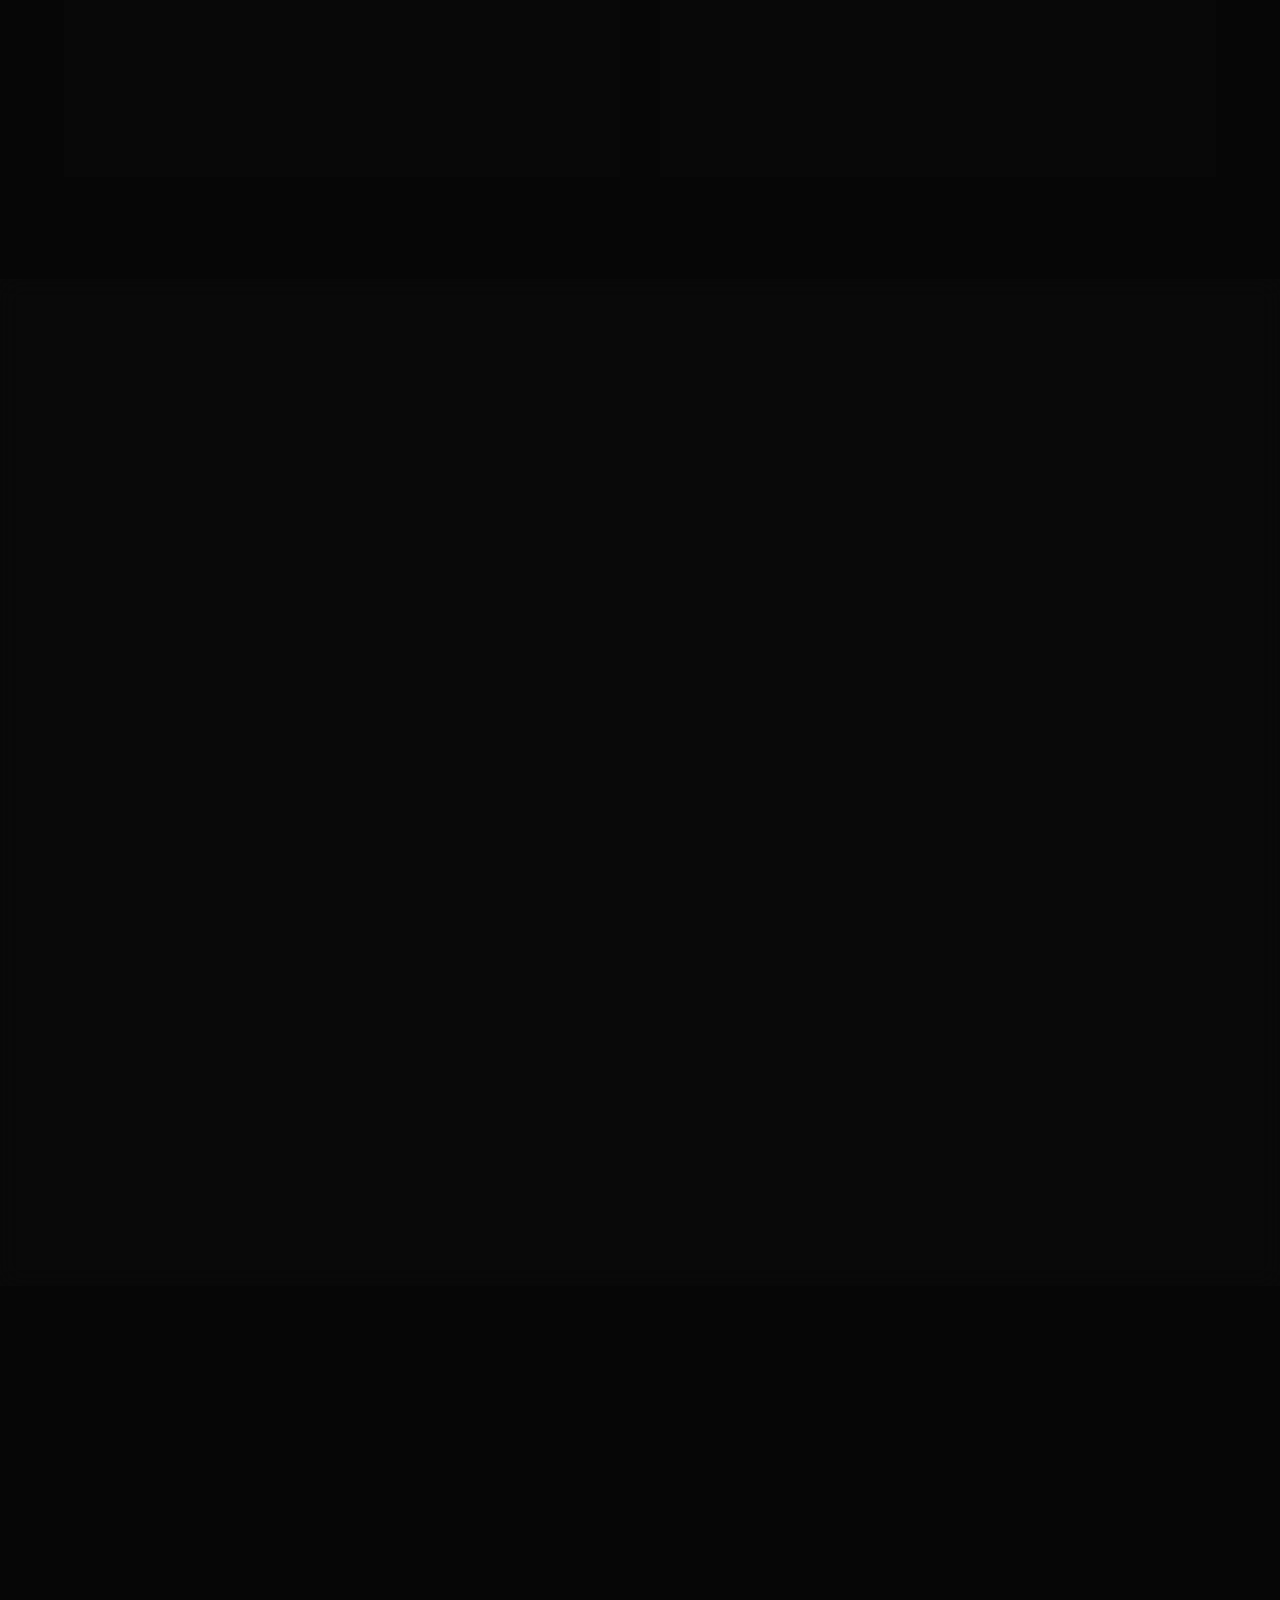
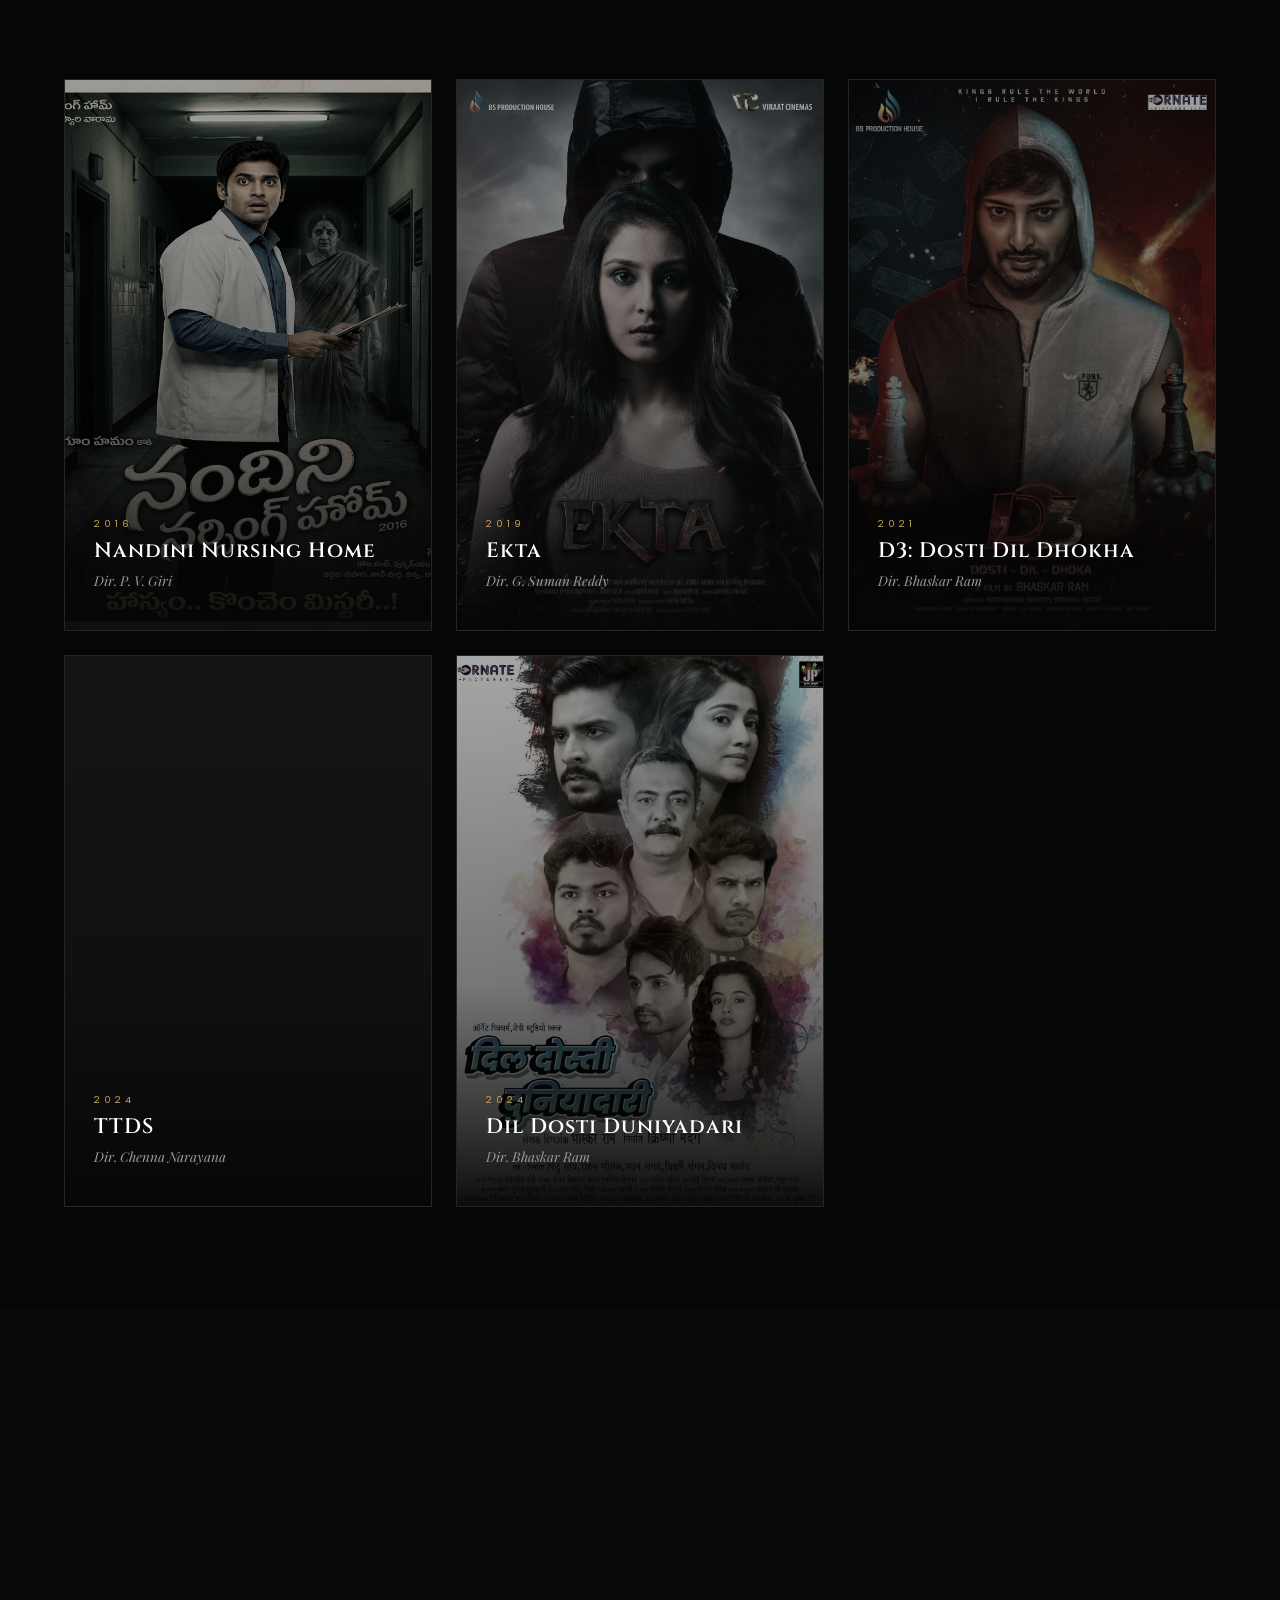
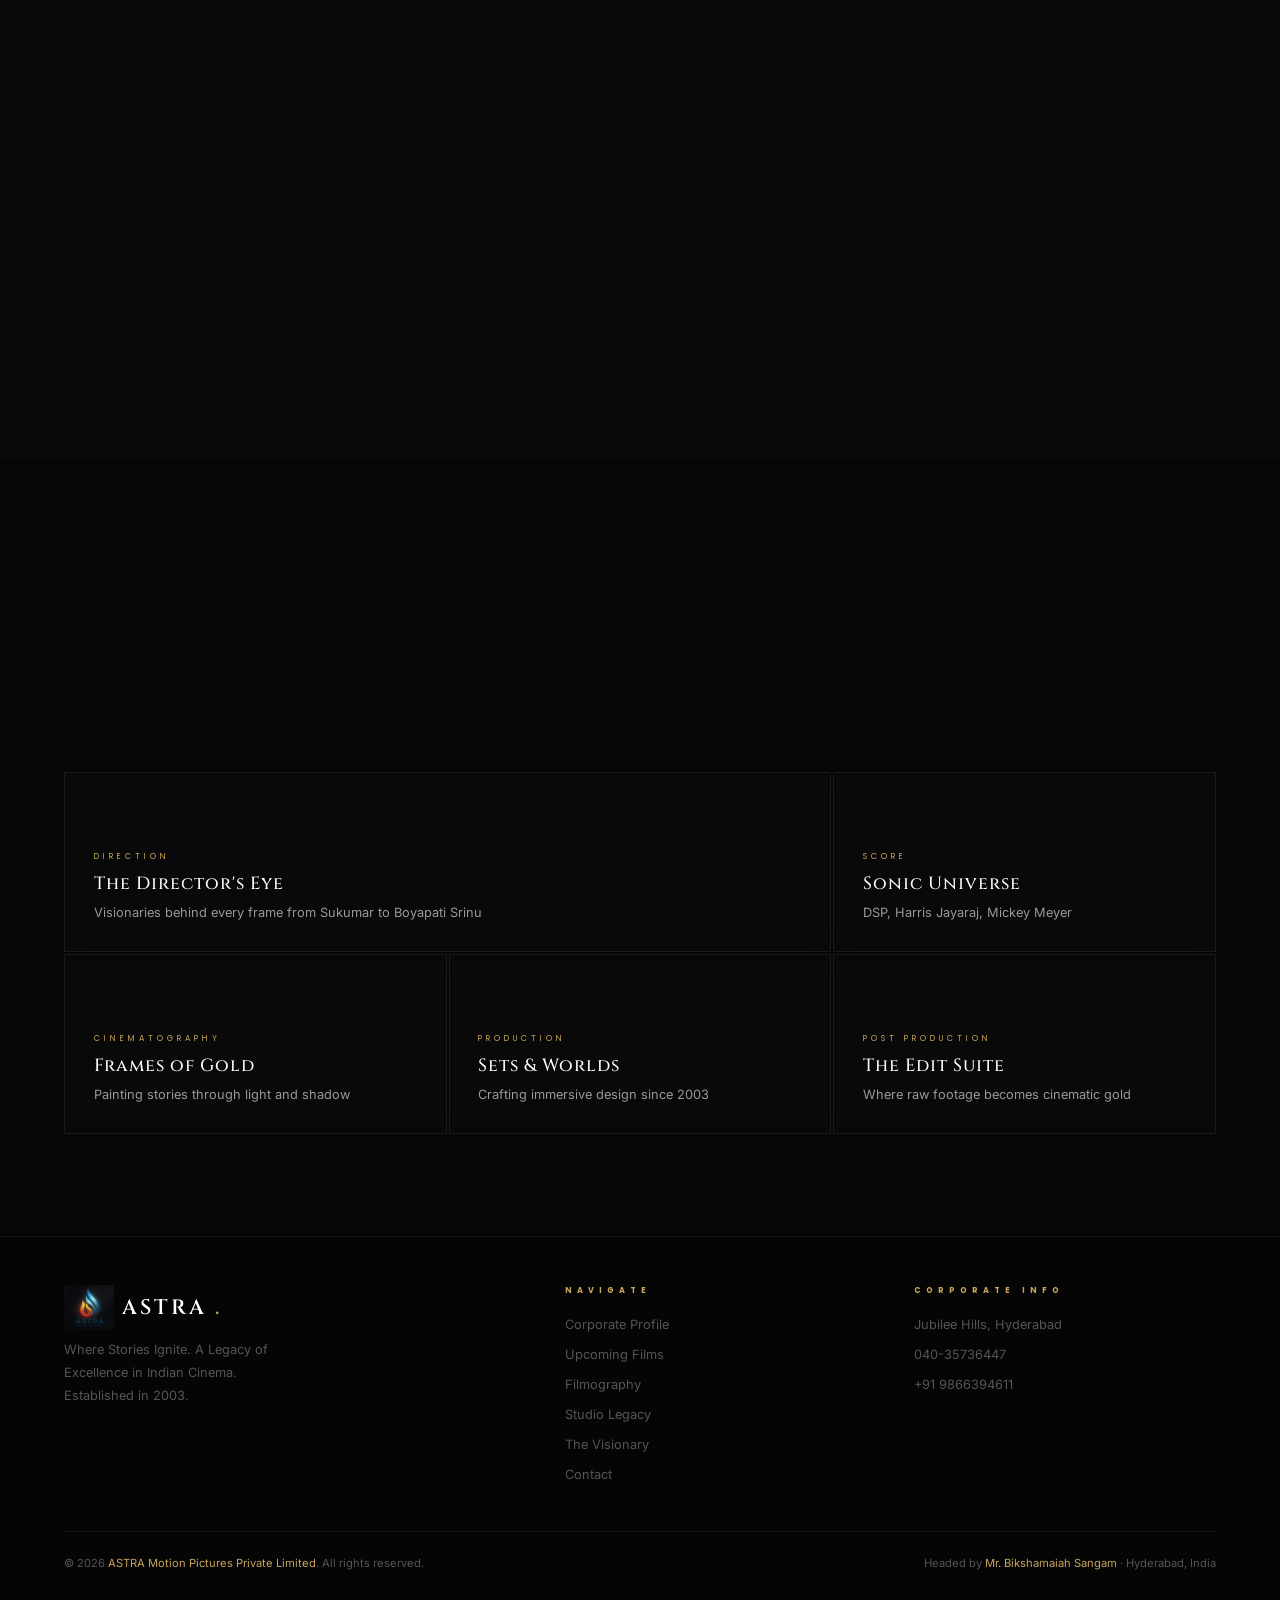
==== commit c4842a07: "first commit" ====
--- a/astra.html
+++ b/astra.html
@@ -1,246 +1,242 @@
 <!DOCTYPE html>
 <html lang="en">
-
 <head>
-  <meta charset="UTF-8">
-  <meta name="viewport" content="width=device-width, initial-scale=1.0">
-  <title>ASTRA Motion Pictures Where Stories Ignite</title>
-  <meta name="description"
-    content="ASTRA Motion Pictures Private Limited A premium Telugu film production house crafting cinematic excellence since 2003. Produced by Bikshamaiah Sangam.">
-  <link rel="stylesheet" href="astra.css">
-  <script src="https://cdnjs.cloudflare.com/ajax/libs/gsap/3.12.2/gsap.min.js"></script>
-  <script src="https://cdnjs.cloudflare.com/ajax/libs/gsap/3.12.2/ScrollTrigger.min.js"></script>
+<meta charset="UTF-8">
+<meta name="viewport" content="width=device-width, initial-scale=1.0">
+<title>ASTRA Motion Pictures | Where Stories Ignite</title>
+<meta name="description" content="ASTRA Motion Pictures Private Limited - A Legacy of Excellence in Indian Cinema. Headed by Mr. Bikshamaiah Sangam. Established in 2003.">
+<link rel="stylesheet" href="astra.css">
+<script src="https://cdnjs.cloudflare.com/ajax/libs/gsap/3.12.2/gsap.min.js"></script>
+<script src="https://cdnjs.cloudflare.com/ajax/libs/gsap/3.12.2/ScrollTrigger.min.js"></script>
 </head>
-
 <body>
-  <div class="grain"></div>
-
-
-  <!-- LOADER -->
-  <div id="loader">
-    <div class="loader-inner">
-      <div id="loader-logo">
-        <img src="assets/logo.png" alt="Astra Motion Pictures Logo" class="loader-logo-img">
-      </div>
-      <div id="loader-tag" class="loader-tag">PRIVATE LIMITED</div>
-    </div>
-  </div>
-
-  <!-- NAV -->
-  <nav class="nav" id="nav">
-    <!-- <a href="index.html" class="nav-logo"> -->
+<div class="grain"></div>
+<div class="bg-grid-lines">
+  <div class="bg-line"></div>
+  <div class="bg-line"></div>
+  <div class="bg-line"></div>
+  <div class="bg-line"></div>
+</div>
+
+
+<!-- LOADER -->
+<div id="loader">
+  <div class="loader-inner">
+    <div id="loader-logo">
+      <img src="assets/logo.png" alt="Astra Motion Pictures Logo" class="loader-logo-img">
+    </div>
+    <div id="loader-tag" class="loader-tag">PRIVATE LIMITED</div>
+  </div>
+</div>
+
+<!-- NAV -->
+<nav class="nav" id="nav">
+  <a href="index.html" class="nav-logo">
     <img src="assets/logo.png" alt="Astra Motion Pictures Logo" class="nav-logo-img">
-    <!-- </a> -->
-    <ul class="nav-links">
-      <li><a href="#films">Films</a></li>
-      <li><a href="legacy.html">Legacy</a></li>
-      <li><a href="#producer">Producer</a></li>
-      <li><a href="#awards">Awards</a></li>
-      <li><a href="contact.html" class="nav-cta">Contact</a></li>
-    </ul>
-    <button class="nav-burger" id="navBurger"><span></span><span></span><span></span></button>
-  </nav>
-
-  <!-- MOBILE MENU -->
-  <div class="mobile-menu" id="mobileMenu">
-    <button class="mobile-close" id="mobileClose">&#10005;</button>
-    <a href="#films" onclick="closeMobile()">Films</a>
-    <a href="legacy.html">Studio Legacy</a>
-    <a href="#producer" onclick="closeMobile()">Producer</a>
-    <a href="#awards" onclick="closeMobile()">Awards</a>
-    <a href="contact.html">Contact</a>
-  </div>
-
-  <!-- HERO -->
-  <section class="hero">
-    <canvas id="particleCanvas"></canvas>
-    <div class="hero-content" id="heroContent">
-
-      <p class="hero-eyebrow" id="heroEyebrow">Est. 2003 &middot; Telugu Cinema &middot; Hyderabad</p>
-      <h1 class="hero-title">
-        <span class="word">Where</span>
-        <span class="word accent">Stories</span>
-        <span class="word">Ignite</span>
-      </h1>
-      <p class="hero-sub" id="heroSub">Two decades of crafting Telugu cinema that lives beyond the screen.</p>
-      <div class="hero-btns" id="heroBtns">
-        <button class="btn-primary"
-          onclick="document.getElementById('films').scrollIntoView({behavior:'smooth'})"><span>Our Films</span></button>
-        <a href="legacy.html" class="btn-ghost">Studio Legacy</a>
-      </div>
-    </div>
-    <div class="hero-scroll"><span>SCROLL</span>
-      <div class="scroll-line"></div>
-    </div>
-  </section>
-
-  <!-- MARQUEE -->
-  <div class="marquee-wrap">
-    <div class="marquee-track" id="marqueeTrack"></div>
-  </div>
-
-  <!-- STATS -->
-  <div class="stats-bar">
-    <div class="stat-item">
-      <div class="stat-num" data-count="13">0</div>
-      <div class="stat-lbl">Films Produced</div>
-    </div>
-    <div class="stat-item">
-      <div class="stat-num" data-count="22">0</div>
-      <div class="stat-lbl">Years of Excellence</div>
-    </div>
-    <div class="stat-item">
-      <div class="stat-num" data-count="8">0</div>
-      <div class="stat-lbl">Blockbusters</div>
-    </div>
-    <div class="stat-item">
-      <div class="stat-num" data-count="15">0<span class="stat-unit">+</span></div>
-      <div class="stat-lbl">Awards Won</div>
-    </div>
-  </div>
-
-  <!-- FILMS -->
-  <section id="films" class="section page-section">
-    <div class="section-header">
-      <div>
-        <p class="section-label">Our Productions</p>
-        <h2 class="section-title">The Filmography</h2>
-        <p class="section-sub">The latest productions from ASTRA Motion Pictures stories that push boundaries and
-          captivate audiences.</p>
-      </div>
-    </div>
-    <div class="films-grid" id="filmsGrid"></div>
-  </section>
-
-  <!-- PRODUCER -->
-  <section id="producer" class="section producer-section">
-    <div class="producer-inner">
-      <div class="producer-portrait">
-        <img src="assets/producer.png" alt="Bikshamaiah Sangam" class="producer-image">
-      </div>
-      <div class="producer-info">
-        <p class="section-label" style="opacity:1;transform:none;">The Visionary</p>
-        <h3>Bikshamaiah Sangam</h3>
-        <div class="producer-role">
-          Founder &amp; Producer
-          <a href="https://www.imdb.com/name/nm9902056/" target="_blank" class="imdb-btn" title="IMDb Profile">IMDb</a>
-        </div>
-        <p>Bikshamaiah Sangam is the visionary founder of ASTRA Motion Pictures Private Limited (formerly known as BS
-          Production House), a distinguished film production house based in Hyderabad, Telangana. With an unwavering
-          passion for storytelling, he has dedicated over two decades to nurturing cinematic talent and producing films
-          that resonate deeply with audiences.</p>
-        <p>His independent production journey includes notable films such as the successful <strong>Nandini Nursing Home
-            (2016)</strong>, the gripping thriller <strong>Ekta (2019)</strong>, the intense drama <strong>D3: Dosti Dil
-            Dhokha (2021)</strong>, and the recent compelling releases <strong>TTDS (2024)</strong> and <strong>Dil
-            Dosti Duniyadari (2024)</strong>.</p>
-        <p>His production philosophy centres on discovering bold narratives, championing emerging directors, and
-          creating films that blend commercial appeal with artistic integrity. Under his stewardship, the studio has
-          produced critically acclaimed films across genres establishing a legacy that spans generations of filmgoers.
-        </p>
-        <div class="producer-stats">
-          <div class="producer-stat">
-            <div class="num">13</div>
-            <div class="lbl">Films</div>
-          </div>
-          <div class="producer-stat">
-            <div class="num">22</div>
-            <div class="lbl">Years</div>
-          </div>
-          <div class="producer-stat">
-            <div class="num">15+</div>
-            <div class="lbl">Awards</div>
-          </div>
-          <div class="producer-stat">
-            <div class="num">8</div>
-            <div class="lbl">Hits</div>
-          </div>
-        </div>
-      </div>
-    </div>
-  </section>
-
-  <!-- BTS -->
-  <section id="bts" class="section page-section">
-    <p class="section-label">The Craft</p>
-    <h2 class="section-title">Behind The Lens</h2>
-    <p class="section-sub">Where vision meets execution the unseen machinery that breathes life into every frame.</p>
-    <div class="bts-grid">
-      <div class="bts-cell wide">
-        <div class="bts-inner"><span class="bts-tag">Direction</span>
-          <h4>The Director's Eye</h4>
-          <p>Visionaries behind every frame from Sukumar to Boyapati Srinu</p>
-        </div>
-      </div>
-      <div class="bts-cell">
-        <div class="bts-inner"><span class="bts-tag">Score</span>
-          <h4>Sonic Universe</h4>
-          <p>DSP, Harris Jayaraj, Mickey Meyer</p>
-        </div>
-      </div>
-      <div class="bts-cell">
-        <div class="bts-inner"><span class="bts-tag">Cinematography</span>
-          <h4>Frames of Gold</h4>
-          <p>Painting stories through light and shadow</p>
-        </div>
-      </div>
-      <div class="bts-cell">
-        <div class="bts-inner"><span class="bts-tag">Production</span>
-          <h4>Sets &amp; Worlds</h4>
-          <p>Crafting immersive design since 2003</p>
-        </div>
-      </div>
-      <div class="bts-cell">
-        <div class="bts-inner"><span class="bts-tag">Post Production</span>
-          <h4>The Edit Suite</h4>
-          <p>Where raw footage becomes cinematic gold</p>
-        </div>
-      </div>
-    </div>
-  </section>
-
-  <!-- AWARDS -->
-  <section id="awards" class="section page-section alt">
-    <p class="section-label">Recognition</p>
-    <h2 class="section-title">Awards &amp; Honours</h2>
-    <p class="section-sub">A legacy of excellence recognised across the Telugu film industry.</p>
-    <div class="awards-grid" id="awardsGrid"></div>
-  </section>
-
-  <!-- FOOTER -->
-  <footer>
-    <div class="footer-inner">
-      <div class="footer-brand">
-        <div class="fb-title">ASTRA<span>.</span></div>
-        <p>Where Stories Ignite. Crafting Telugu Cinema since 2003. A production house with heritage and vision.</p>
-      </div>
-      <div class="footer-links">
-        <h5>Navigate</h5>
-        <ul>
-          <li><a href="#films">Films</a></li>
-          <li><a href="legacy.html">Studio Legacy</a></li>
-          <li><a href="#producer">Producer</a></li>
-          <li><a href="#awards">Awards</a></li>
-          <li><a href="contact.html">Contact</a></li>
-        </ul>
-      </div>
-      <div class="footer-links">
-        <h5>Latest Films</h5>
-        <ul>
-          <li><a href="#">Nandini Nursing Home (2016)</a></li>
-          <li><a href="#">Ekta (2019)</a></li>
-          <li><a href="#">D3: Dosti Dil Dhokha (2021)</a></li>
-          <li><a href="#">TTDS (2024)</a></li>
-          <li><a href="#">Dil Dosti Duniyadari (2024)</a></li>
-        </ul>
-      </div>
-      <div class="footer-copy">
-        <p>&copy; 2026 <span>ASTRA Motion Pictures Private Limited</span>. All rights reserved.</p>
-        <p>Produced by <span>Bikshamaiah Sangam</span> &middot; Hyderabad, India</p>
-      </div>
-    </div>
-  </footer>
-
-  <script src="astra.js"></script>
+  </a>
+  <ul class="nav-links">
+    <li><a href="#profile">Corporate Profile</a></li>
+    <li><a href="#upcoming">Upcoming Films</a></li>
+    <li><a href="#films">Filmography</a></li>
+    <li><a href="legacy.html">Studio Legacy</a></li>
+    <li><a href="#producer">The Visionary</a></li>
+    <li><a href="contact.html" class="nav-cta">Contact</a></li>
+  </ul>
+  <button class="nav-burger" id="navBurger"><span></span><span></span><span></span></button>
+</nav>
+
+<!-- MOBILE MENU -->
+<div class="mobile-menu" id="mobileMenu">
+  <button class="mobile-close" id="mobileClose">&#10005;</button>
+  <a href="#profile" onclick="closeMobile()">Corporate Profile</a>
+  <a href="#upcoming" onclick="closeMobile()}">Upcoming Films</a>
+  <a href="#films" onclick="closeMobile()}">Filmography</a>
+  <a href="legacy.html">Studio Legacy</a>
+  <a href="#producer" onclick="closeMobile()}">The Visionary</a>
+  <a href="contact.html">Contact</a>
+</div>
+
+<!-- HERO -->
+<section class="hero">
+  <canvas id="particleCanvas"></canvas>
+  <div class="hero-content" id="heroContent">
+    <p class="hero-eyebrow" id="heroEyebrow">Est. 2003 &middot; Telugu Cinema &middot; Hyderabad</p>
+    <h1 class="hero-title">
+      <span class="word">ASTRA</span>
+      <span class="word accent">MOTION</span>
+      <span class="word">PICTURES</span>
+    </h1>
+    <p class="hero-sub" id="heroSub">A Legacy of Excellence in Indian Cinema</p>
+    <div class="hero-btns" id="heroBtns">
+      <button class="btn-primary" onclick="document.getElementById('profile').scrollIntoView({behavior:'smooth'})"><span>Our Profile</span></button>
+      <button class="btn-ghost" onclick="document.getElementById('upcoming').scrollIntoView({behavior:'smooth'})">Upcoming Productions</button>
+    </div>
+  </div>
+  <div class="hero-scroll"><span>SCROLL</span><div class="scroll-line"></div></div>
+</section>
+
+<!-- MARQUEE -->
+<div class="marquee-wrap"><div class="marquee-track" id="marqueeTrack"></div></div>
+
+<!-- STATS -->
+<div class="stats-bar">
+  <div class="stat-item"><div class="stat-num" data-count="8">0</div><div class="stat-lbl">Films Produced</div></div>
+  <div class="stat-item"><div class="stat-num" data-count="22">0</div><div class="stat-lbl">Years of Excellence</div></div>
+  <div class="stat-item"><div class="stat-num" data-count="8">0</div><div class="stat-lbl">Blockbusters</div></div>
+  <div class="stat-item"><div class="stat-num" data-count="150">0<span class="stat-unit">+</span></div><div class="stat-lbl">Films Distributed</div></div>
+</div>
+
+<!-- CORPORATE PROFILE -->
+<section id="profile" class="section corp-profile-section">
+  <div class="section-header">
+    <div>
+      <p class="section-label">Corporate Profile</p>
+      <h2 class="section-title">Strategic Operations</h2>
+      <p class="section-sub">A Legacy of Excellence in Indian Cinema</p>
+    </div>
+  </div>
+  <div class="corp-grid">
+    <div class="corp-card">
+      <h3>Distribution Dominance</h3>
+      <p>Based out of Hyderabad, ASTRA Motion Pictures has proved to be a dominant force in theatrical distribution. The company has successfully distributed over 150 movies across the primary theatrical circuits of Telangana and Andhra Pradesh.</p>
+    </div>
+    <div class="corp-card">
+      <h3>Strategic Autonomy</h3>
+      <p>Built upon high-tier industry foundations, the studio initiated its journey under the prominent banner of SVC in close collaboration with V Venkata Ramana Reddy (Dil Raju Garu). This operational foundation paved the way for the studio's evolution into producing high-value movies entirely independently, scaling smoothly from regional roots to national operations.</p>
+    </div>
+  </div>
+</section>
+
+<!-- UPCOMING PRODUCTIONS -->
+<section id="upcoming" class="section upcoming-section">
+  <div class="section-header">
+    <div>
+      <p class="section-label">ASTRA Motion Pictures &middot; In Production</p>
+      <h2 class="section-title">Upcoming Productions</h2>
+      <p class="section-sub">A glance at our upcoming projects currently in active production, pushing the boundaries of cinematic storytelling.</p>
+    </div>
+  </div>
+  <div class="upcoming-grid">
+    <!-- WhatsUp Romeo -->
+    <div class="upcoming-card">
+      <img src="posters/whatsup_romeo.png" alt="WhatsUp Romeo Poster" class="upcoming-card-img">
+      <div class="upcoming-card-overlay"></div>
+      <div class="upcoming-card-info">
+        <span class="upcoming-tag">In Production</span>
+        <h3>WhatsUp Romeo</h3>
+        <p>An upcoming romantic feature film produced and presented by ASTRA Motion Pictures.</p>
+      </div>
+    </div>
+    <!-- Nenu Jamuna -->
+    <div class="upcoming-card">
+      <img src="posters/nenu_jamuna.png" alt="Nenu Jamuna Poster" class="upcoming-card-img">
+      <div class="upcoming-card-overlay"></div>
+      <div class="upcoming-card-info">
+        <span class="upcoming-tag">In Production</span>
+        <h3>Nenu Jamuna</h3>
+        <p>An upcoming action-drama film directed by Bhaskar Ram under ASTRA banner.</p>
+      </div>
+    </div>
+    <!-- Guru Bramha Guru Vishnu -->
+    <div class="upcoming-card">
+      <img src="posters/guru_bramha.png" alt="Guru Bramha Guru Vishnu Poster" class="upcoming-card-img">
+      <div class="upcoming-card-overlay"></div>
+      <div class="upcoming-card-info">
+        <span class="upcoming-tag">In Production</span>
+        <h3>Guru Bramha Guru Vishnu</h3>
+        <p style="color:var(--accent); font-weight:500; font-size:0.8rem; margin-bottom:0.4rem;">"Gangster to Guru"</p>
+        <p>An upcoming cinematic transformation drama produced by ASTRA Motion Pictures.</p>
+      </div>
+    </div>
+  </div>
+</section>
+
+<!-- FILMS -->
+<section id="films" class="section page-section">
+  <div class="section-header">
+    <div>
+      <p class="section-label">Our Productions</p>
+      <h2 class="section-title">The Filmography</h2>
+      <p class="section-sub">A compilation of independent cinematic works produced and funded by ASTRA Motion Pictures under Mr. Bikshamaiah Sangam's direction, spanning multiple genres and themes.</p>
+    </div>
+  </div>
+  <div class="films-grid" id="filmsGrid"></div>
+</section>
+
+<!-- PRODUCER -->
+<section id="producer" class="section producer-section">
+  <div class="producer-inner">
+    <div class="producer-portrait">
+      <img src="assets/producer.png" alt="Mr. Bikshamaiah Sangam" class="producer-image">
+    </div>
+    <div class="producer-info">
+      <p class="section-label" style="opacity:1;transform:none;">The Visionary</p>
+      <h3>Mr. Bikshamaiah Sangam</h3>
+      <div class="producer-role">
+        Founder &amp; Chairman
+        <a href="https://www.imdb.com/name/nm9902056/" target="_blank" class="imdb-btn" title="IMDb Profile">IMDb</a>
+      </div>
+      <p>Headed by Mr. Bikshamaiah Sangam, ASTRA Motion Pictures has established a significant history in the Indian entertainment industry, specializing in large-scale movie production, distribution, and financing. Driven by strategic growth, Mr. Sangam successfully expanded the studio's footprint beyond the regional Telugu film industry directly into Bollywood, marking a major national entry with the release of the acclaimed action thriller <em>EKTA</em>.</p>
+      <p>His production philosophy centres on discovering bold narratives, championing emerging directors, and creating films that blend commercial appeal with artistic integrity. Under his stewardship, the studio has produced critically acclaimed films across genres, establishing a legacy that spans generations of filmgoers.</p>
+      <div class="producer-stats">
+        <div class="producer-stat"><div class="num">8</div><div class="lbl">Produced</div></div>
+        <div class="producer-stat"><div class="num">22</div><div class="lbl">Years</div></div>
+        <div class="producer-stat"><div class="num">150+</div><div class="lbl">Distributed</div></div>
+      </div>
+    </div>
+  </div>
+</section>
+
+<!-- BTS -->
+<section id="bts" class="section page-section">
+  <p class="section-label">The Craft</p>
+  <h2 class="section-title">Behind The Lens</h2>
+  <p class="section-sub">Where vision meets execution the unseen machinery that breathes life into every frame.</p>
+  <div class="bts-grid">
+    <div class="bts-cell wide"><div class="bts-inner"><span class="bts-tag">Direction</span><h4>The Director's Eye</h4><p>Visionaries behind every frame from Sukumar to Boyapati Srinu</p></div></div>
+    <div class="bts-cell"><div class="bts-inner"><span class="bts-tag">Score</span><h4>Sonic Universe</h4><p>DSP, Harris Jayaraj, Mickey Meyer</p></div></div>
+    <div class="bts-cell"><div class="bts-inner"><span class="bts-tag">Cinematography</span><h4>Frames of Gold</h4><p>Painting stories through light and shadow</p></div></div>
+    <div class="bts-cell"><div class="bts-inner"><span class="bts-tag">Production</span><h4>Sets &amp; Worlds</h4><p>Crafting immersive design since 2003</p></div></div>
+    <div class="bts-cell"><div class="bts-inner"><span class="bts-tag">Post Production</span><h4>The Edit Suite</h4><p>Where raw footage becomes cinematic gold</p></div></div>
+  </div>
+</section>
+
+<!-- FOOTER -->
+<footer>
+  <div class="footer-inner">
+    <div class="footer-brand">
+      <div class="fb-title" style="display:flex;align-items:center;gap:0.5rem;font-family:'Cinzel',serif;font-weight:600;">
+        <img src="assets/logo.png" alt="Astra Motion Pictures Logo" style="width:50px; height:auto; object-fit:contain;">
+        ASTRA<span>.</span>
+      </div>
+      <p>Where Stories Ignite. A Legacy of Excellence in Indian Cinema. Established in 2003.</p>
+    </div>
+    <div class="footer-links">
+      <h5>Navigate</h5>
+      <ul>
+        <li><a href="#profile">Corporate Profile</a></li>
+        <li><a href="#upcoming">Upcoming Films</a></li>
+        <li><a href="#films">Filmography</a></li>
+        <li><a href="legacy.html">Studio Legacy</a></li>
+        <li><a href="#producer">The Visionary</a></li>
+        <li><a href="contact.html">Contact</a></li>
+      </ul>
+    </div>
+    <div class="footer-links">
+      <h5>Corporate Info</h5>
+      <ul>
+        <li><a href="#">Jubilee Hills, Hyderabad</a></li>
+        <li><a href="tel:04035736447">040-35736447</a></li>
+        <li><a href="tel:9866394611">+91 9866394611</a></li>
+      </ul>
+    </div>
+    <div class="footer-copy">
+      <p>&copy; 2026 <span>ASTRA Motion Pictures Private Limited</span>. All rights reserved.</p>
+      <p>Headed by <span>Mr. Bikshamaiah Sangam</span> &middot; Hyderabad, India</p>
+    </div>
+  </div>
+</footer>
+
+<script src="astra.js"></script>
 </body>
-
-</html>+</html>
--- a/astra.css
+++ b/astra.css
@@ -12,18 +12,68 @@
   --text-muted: #555;
   --accent: #c8a45c;
   --accent-dim: rgba(200,164,92,0.15);
+  --accent-blue: #1a9fd4;
+  --accent-blue-dim: rgba(26,159,212,0.15);
 }
 
 *, *::before, *::after { margin:0; padding:0; box-sizing:border-box; }
 html { scroll-behavior:smooth; overflow-x:hidden; }
 body {
   font-family:'Inter',sans-serif;
-  background:var(--bg);
+  background: var(--bg);
+  background-image: 
+    linear-gradient(rgba(255, 255, 255, 0.008) 1px, transparent 1px),
+    linear-gradient(90deg, rgba(255, 255, 255, 0.008) 1px, transparent 1px);
+  background-size: 100px 100px;
+  background-position: center;
+  background-attachment: fixed;
   color:var(--text);
   overflow-x:hidden;
   -webkit-font-smoothing:antialiased;
   -moz-osx-font-smoothing:grayscale;
-}
+  position: relative;
+}
+
+body::before {
+  content: '';
+  position: fixed;
+  top: 10%;
+  left: 5%;
+  width: 60vw;
+  height: 60vw;
+  background: radial-gradient(circle, rgba(200, 164, 92, 0.05) 0%, transparent 70%);
+  pointer-events: none;
+  z-index: -1;
+  filter: blur(80px);
+  animation: floatGlow1 22s ease-in-out infinite alternate;
+}
+
+body::after {
+  content: '';
+  position: fixed;
+  bottom: 5%;
+  right: 0%;
+  width: 70vw;
+  height: 70vw;
+  background: radial-gradient(circle, rgba(26, 159, 212, 0.038) 0%, transparent 70%);
+  pointer-events: none;
+  z-index: -1;
+  filter: blur(100px);
+  animation: floatGlow2 26s ease-in-out infinite alternate;
+}
+
+@keyframes floatGlow1 {
+  0% { transform: translate(0, 0) scale(1); }
+  50% { transform: translate(4vw, 3vh) scale(1.06); }
+  100% { transform: translate(-2vw, 6vh) scale(0.96); }
+}
+
+@keyframes floatGlow2 {
+  0% { transform: translate(0, 0) scale(1); }
+  50% { transform: translate(-3vw, -4vh) scale(0.94); }
+  100% { transform: translate(2vw, 2vh) scale(1.03); }
+}
+
 ::selection { background:var(--accent); color:#000; }
 img { max-width:100%; display:block; }
 a { color:inherit; text-decoration:none; }
@@ -35,8 +85,46 @@
 
 /* ── Grain ── */
 .grain {
-  position:fixed; inset:0; z-index:9998; pointer-events:none; opacity:0.025;
+  position:fixed; inset:-50%; z-index:9998; pointer-events:none; opacity:0.028;
   background:url("data:image/svg+xml,%3Csvg viewBox='0 0 256 256' xmlns='http://www.w3.org/2000/svg'%3E%3Cfilter id='n'%3E%3CfeTurbulence type='fractalNoise' baseFrequency='0.8' numOctaves='4' stitchTiles='stitch'/%3E%3C/filter%3E%3Crect width='100%25' height='100%25' filter='url(%23n)'/%3E%3C/svg%3E");
+  animation: grainNoise 8s steps(10) infinite;
+}
+@keyframes grainNoise {
+  0%, 100% { transform:translate(0, 0); }
+  10% { transform:translate(-5%, -10%); }
+  20% { transform:translate(-15%, 5%); }
+  30% { transform:translate(7%, -25%); }
+  40% { transform:translate(-5%, 25%); }
+  50% { transform:translate(-15%, 10%); }
+  60% { transform:translate(15%, 0%); }
+  70% { transform:translate(0%, 15%); }
+  80% { transform:translate(3%, 35%); }
+  90% { transform:translate(-10%, 10%); }
+}
+
+/* ── Architectural Grid Lines ── */
+.bg-grid-lines {
+  position: fixed;
+  inset: 0;
+  display: flex;
+  justify-content: space-around;
+  pointer-events: none;
+  z-index: -2;
+  max-width: 1400px;
+  margin: 0 auto;
+  padding: 0 4rem;
+}
+.bg-line {
+  width: 1px;
+  height: 100%;
+  background: linear-gradient(to bottom, 
+    rgba(255, 255, 255, 0.02) 0%, 
+    rgba(255, 255, 255, 0.003) 50%, 
+    rgba(255, 255, 255, 0.02) 100%
+  );
+}
+@media(max-width: 900px) {
+  .bg-grid-lines { padding: 0 1.5rem; }
 }
 
 /* Custom cursor removed per user request */
@@ -52,9 +140,9 @@
   border-bottom:1px solid var(--border);
 }
 .nav-logo { display:flex; align-items:center; gap:.8rem; }
-.nav-logo-img { width:140px; height:auto; object-fit:contain; display:block; }
-.hero-logo-img { width:clamp(180px,28vw,320px); height:auto; object-fit:contain; margin:0 auto; display:block; filter: drop-shadow(0 0 10px rgba(26,159,212,0.3)); }
-.loader-logo-img { width:280px; height:auto; object-fit:contain; display:block; margin:0 auto; }
+.nav-logo-img { width:80px; height:auto; object-fit:contain; display:block; }
+.hero-logo-img { width:clamp(120px,20vw,240px); height:auto; object-fit:contain; margin:0 auto; display:block; filter: drop-shadow(0 0 10px rgba(26,159,212,0.3)); }
+.loader-logo-img { width:160px; height:auto; object-fit:contain; display:block; margin:0 auto; }
 .nav-links { display:flex; gap:2rem; list-style:none; align-items:center; }
 .nav-links a {
   font-family:'Poppins',sans-serif; color:var(--text-dim); font-size:.7rem;
@@ -191,7 +279,7 @@
 /* ── Marquee ── */
 .marquee-wrap {
   overflow:hidden; border-top:1px solid var(--border);
-  border-bottom:1px solid var(--border); background:var(--bg2); padding:10px 0;
+  border-bottom:1px solid var(--border); background:rgba(12, 12, 12, 0.55); backdrop-filter:blur(8px); -webkit-backdrop-filter:blur(8px); padding:10px 0;
 }
 .marquee-track { display:flex; white-space:nowrap; animation:marquee 35s linear infinite; }
 .marquee-track:hover { animation-play-state:paused; }
@@ -204,7 +292,7 @@
 
 /* ── Stats ── */
 .stats-bar {
-  background:var(--bg2); padding:2.5rem clamp(1.5rem,5vw,5rem);
+  background:rgba(12, 12, 12, 0.5); backdrop-filter:blur(12px); -webkit-backdrop-filter:blur(12px); padding:2.5rem clamp(1.5rem,5vw,5rem);
   display:grid; grid-template-columns:repeat(auto-fit,minmax(160px,1fr));
   border-bottom:1px solid var(--border);
 }
@@ -275,7 +363,7 @@
 .film-card:hover .film-card-accent { width:100%; }
 
 /* ── Producer ── */
-.producer-section { background:var(--bg2); }
+.producer-section { background:rgba(12, 12, 12, 0.5); backdrop-filter:blur(12px); -webkit-backdrop-filter:blur(12px); }
 .producer-inner {
   max-width:1000px; margin:0 auto; display:grid;
   grid-template-columns:1fr 1.5fr; gap:4rem; align-items:center;
@@ -340,7 +428,7 @@
 .bts-cell { overflow:hidden; min-height:180px; }
 .bts-cell.wide { grid-column:span 2; }
 .bts-inner {
-  width:100%; height:100%; min-height:180px; background:var(--bg2);
+  width:100%; height:100%; min-height:180px; background:rgba(12, 12, 12, 0.5); backdrop-filter:blur(8px); -webkit-backdrop-filter:blur(8px);
   display:flex; flex-direction:column; justify-content:flex-end; padding:1.8rem;
   position:relative; border:1px solid var(--border); transition:.3s;
 }
@@ -419,7 +507,7 @@
 
 /* ── Footer ── */
 footer {
-  background:var(--bg); padding:3rem clamp(1.5rem,5vw,5rem);
+  background:rgba(6, 6, 6, 0.55); backdrop-filter:blur(12px); -webkit-backdrop-filter:blur(12px); padding:3rem clamp(1.5rem,5vw,5rem);
   border-top:1px solid var(--border);
 }
 .footer-inner {
@@ -518,5 +606,290 @@
 .reveal { opacity:0; transform:translateY(30px); }
 .reveal.visible { opacity:1; transform:none; transition:opacity .8s, transform .8s; }
 .divider { width:50px; height:1px; background:var(--border); margin:2rem auto; }
-.page-section { background:var(--bg); }
-.page-section.alt { background:var(--bg2); }
+.page-section { background:transparent; }
+.page-section.alt { background:rgba(12, 12, 12, 0.5); backdrop-filter:blur(12px); -webkit-backdrop-filter:blur(12px); }
+
+/* ── B S Production House New Components ── */
+.flame-logo {
+  width: 42px;
+  height: 42px;
+  transition: transform 0.4s ease;
+  overflow: visible;
+  display: inline-block;
+  vertical-align: middle;
+}
+.flame-logo:hover {
+  transform: scale(1.1);
+}
+.flame-logo .flame-blue {
+  fill: url(#blue-grad);
+  filter: drop-shadow(0 0 4px rgba(26,159,212,0.4));
+}
+.flame-logo:hover .flame-blue {
+  filter: drop-shadow(0 0 10px rgba(26,159,212,0.8));
+}
+.flame-logo .flame-red {
+  fill: url(#red-grad);
+  filter: drop-shadow(0 0 4px rgba(239,68,68,0.4));
+}
+.flame-logo:hover .flame-red {
+  filter: drop-shadow(0 0 10px rgba(239,68,68,0.8));
+}
+
+.hero-contact-card {
+  margin: 3rem auto 0;
+  max-width: 680px;
+  background: rgba(12, 12, 12, 0.6);
+  backdrop-filter: blur(20px);
+  border: 1px solid rgba(200, 164, 92, 0.25);
+  border-radius: 8px;
+  padding: 1.2rem 2rem;
+  transition: border-color 0.4s, box-shadow 0.4s;
+  opacity: 0;
+  transform: translateY(20px);
+}
+.hero-contact-card:hover {
+  border-color: var(--accent);
+  box-shadow: 0 10px 30px rgba(200, 164, 92, 0.08);
+}
+.hero-contact-card p {
+  font-size: 0.78rem;
+  color: #ccc;
+  line-height: 1.6;
+  letter-spacing: 0.5px;
+  margin: 0;
+}
+.hero-contact-card .contact-line {
+  display: flex;
+  align-items: center;
+  justify-content: center;
+  gap: 1.5rem;
+  margin-top: 0.6rem;
+  color: var(--accent);
+  font-family: 'Poppins', sans-serif;
+  font-size: 0.8rem;
+  font-weight: 500;
+}
+.hero-contact-card .contact-line a {
+  transition: color 0.3s;
+}
+.hero-contact-card .contact-line a:hover {
+  color: #fff;
+}
+
+.corp-profile-section {
+  background: transparent;
+  position: relative;
+  z-index: 2;
+}
+.corp-grid {
+  display: grid;
+  grid-template-columns: 1fr 1fr;
+  gap: 2.5rem;
+  max-width: 1200px;
+  margin: 0 auto;
+}
+.corp-card {
+  background: rgba(12, 12, 12, 0.55); backdrop-filter:blur(8px); -webkit-backdrop-filter:blur(8px);
+  border: 1px solid var(--border);
+  padding: 3rem 2.5rem;
+  transition: all 0.4s cubic-bezier(0.165, 0.84, 0.44, 1);
+  position: relative;
+  overflow: hidden;
+}
+.corp-card:hover {
+  border-color: var(--accent);
+  transform: translateY(-5px);
+}
+.corp-card::before {
+  content: '';
+  position: absolute;
+  top: 0; left: 0; width: 3px; height: 0;
+  background: var(--accent);
+  transition: height 0.4s ease;
+}
+.corp-card:hover::before {
+  height: 100%;
+}
+.corp-card h3 {
+  font-family: 'Cinzel', serif;
+  font-size: 1.5rem;
+  color: #fff;
+  margin-bottom: 1.2rem;
+  font-weight: 500;
+  letter-spacing: 1px;
+}
+.corp-card p {
+  font-size: 0.9rem;
+  color: var(--text-dim);
+  line-height: 1.8;
+  margin: 0;
+}
+
+.upcoming-section {
+  background: rgba(12, 12, 12, 0.5); backdrop-filter:blur(12px); -webkit-backdrop-filter:blur(12px);
+  position: relative;
+}
+.upcoming-grid {
+  display: grid;
+  grid-template-columns: repeat(3, 1fr);
+  gap: 2rem;
+  max-width: 1200px;
+  margin: 0 auto;
+}
+.upcoming-card {
+  position: relative;
+  background: var(--bg3);
+  border: 1px solid var(--border);
+  overflow: hidden;
+  aspect-ratio: 2/3;
+  transition: all 0.5s ease;
+}
+.upcoming-card:hover {
+  border-color: var(--accent);
+}
+.upcoming-card-img {
+  width: 100%;
+  height: 100%;
+  object-fit: cover;
+  filter: grayscale(20%) brightness(0.7);
+  transition: transform 0.8s cubic-bezier(0.25, 0.46, 0.45, 0.94), filter 0.8s;
+}
+.upcoming-card:hover .upcoming-card-img {
+  filter: grayscale(0%) brightness(0.95);
+  transform: scale(1.04);
+}
+.upcoming-card-overlay {
+  position: absolute;
+  inset: 0;
+  background: linear-gradient(to top, rgba(6,6,6,0.92) 0%, rgba(6,6,6,0.2) 60%, transparent 100%);
+  z-index: 1;
+}
+.upcoming-card-info {
+  position: absolute;
+  bottom: 0; left: 0; right: 0;
+  padding: 1.8rem;
+  z-index: 2;
+}
+.upcoming-tag {
+  font-family: 'Poppins', sans-serif;
+  font-size: 0.55rem;
+  letter-spacing: 3px;
+  color: var(--accent);
+  text-transform: uppercase;
+  margin-bottom: 0.5rem;
+  display: inline-block;
+  background: rgba(200, 164, 92, 0.1);
+  padding: 3px 8px;
+  border: 1px solid rgba(200, 164, 92, 0.2);
+}
+.upcoming-card h3 {
+  font-family: 'Cinzel', serif;
+  font-size: 1.3rem;
+  color: #fff;
+  margin-bottom: 0.4rem;
+  font-weight: 500;
+  letter-spacing: 1px;
+}
+.upcoming-card p {
+  font-family: 'Playfair Display', serif;
+  font-style: italic;
+  font-size: 0.85rem;
+  color: var(--text-dim);
+  margin: 0;
+}
+
+.infra-section {
+  background: transparent;
+  position: relative;
+}
+.infra-inner {
+  display: grid;
+  grid-template-columns: 1.2fr 1fr;
+  gap: 4rem;
+  max-width: 1200px;
+  margin: 0 auto;
+  align-items: center;
+}
+.infra-media {
+  position: relative;
+  aspect-ratio: 4/3;
+  border: 1px solid var(--border);
+  overflow: hidden;
+}
+.infra-media::after {
+  content: '';
+  position: absolute;
+  inset: 0;
+  border: 1px solid var(--accent-blue);
+  margin: 12px;
+  pointer-events: none;
+  opacity: 0.3;
+  transition: opacity 0.4s;
+}
+.infra-media:hover::after {
+  opacity: 0.7;
+}
+.infra-img {
+  width: 100%;
+  height: 100%;
+  object-fit: cover;
+  transition: transform 0.8s cubic-bezier(0.25, 0.46, 0.45, 0.94);
+}
+.infra-media:hover .infra-img {
+  transform: scale(1.03);
+}
+.infra-info h3 {
+  font-family: 'Cinzel', serif;
+  font-size: clamp(1.8rem, 3vw, 2.5rem);
+  color: #fff;
+  font-weight: 500;
+  letter-spacing: 2px;
+  margin-bottom: 0.5rem;
+}
+.infra-tag {
+  font-family: 'Poppins', sans-serif;
+  font-size: 0.65rem;
+  letter-spacing: 5px;
+  color: var(--accent-blue);
+  text-transform: uppercase;
+  margin-bottom: 1.5rem;
+  display: block;
+}
+.infra-info p {
+  font-size: 0.92rem;
+  color: var(--text-dim);
+  line-height: 1.9;
+  margin-bottom: 1.5rem;
+}
+.infra-features {
+  display: grid;
+  grid-template-columns: 1fr 1fr;
+  gap: 1.5rem;
+  border-top: 1px solid var(--border);
+  padding-top: 1.5rem;
+}
+.infra-feat-item h4 {
+  font-family: 'Cinzel', serif;
+  font-size: 1.1rem;
+  color: var(--accent-blue);
+  margin-bottom: 0.4rem;
+  font-weight: 500;
+}
+.infra-feat-item p {
+  font-size: 0.78rem;
+  color: var(--text-muted);
+  line-height: 1.6;
+  margin-bottom: 0;
+}
+
+@media(max-width: 900px) {
+  .corp-grid, .upcoming-grid, .infra-inner {
+    grid-template-columns: 1fr;
+    gap: 2rem;
+  }
+  .infra-media {
+    aspect-ratio: 4/3;
+    max-width: 100%;
+  }
+}
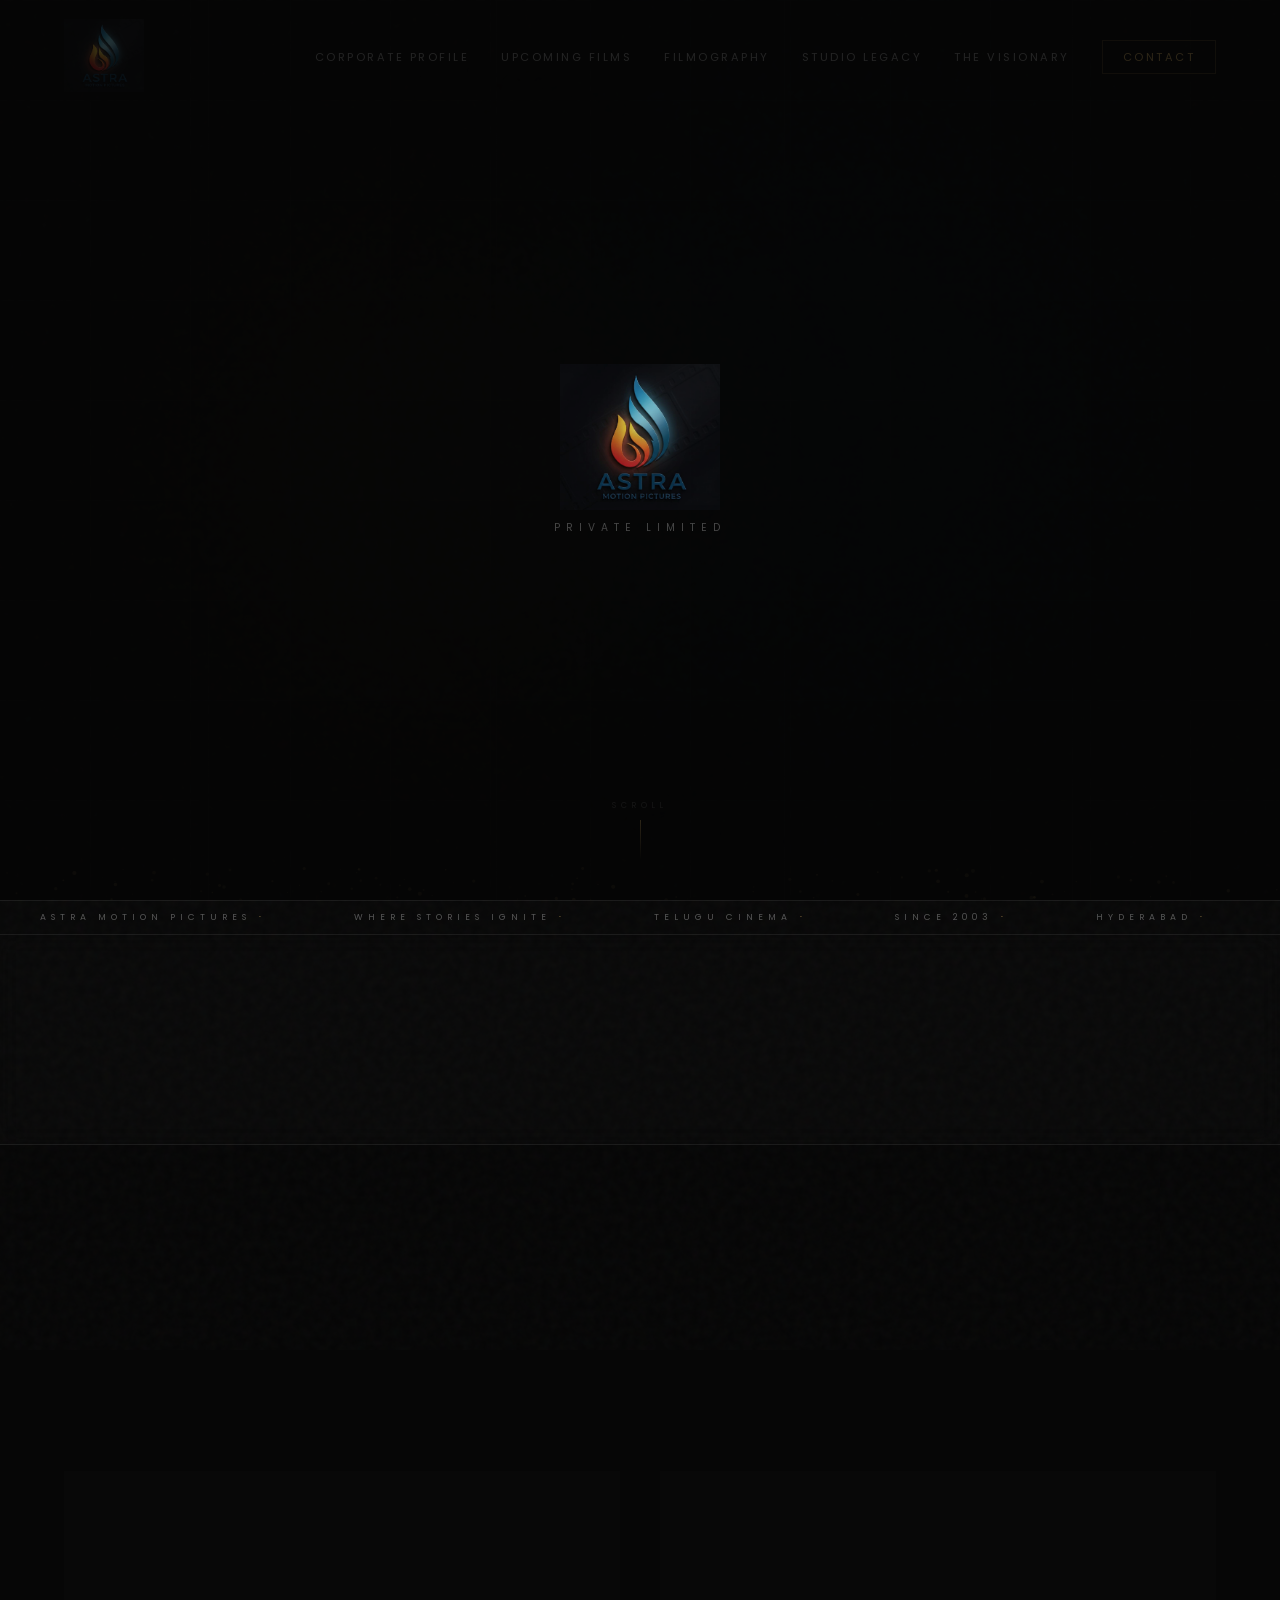
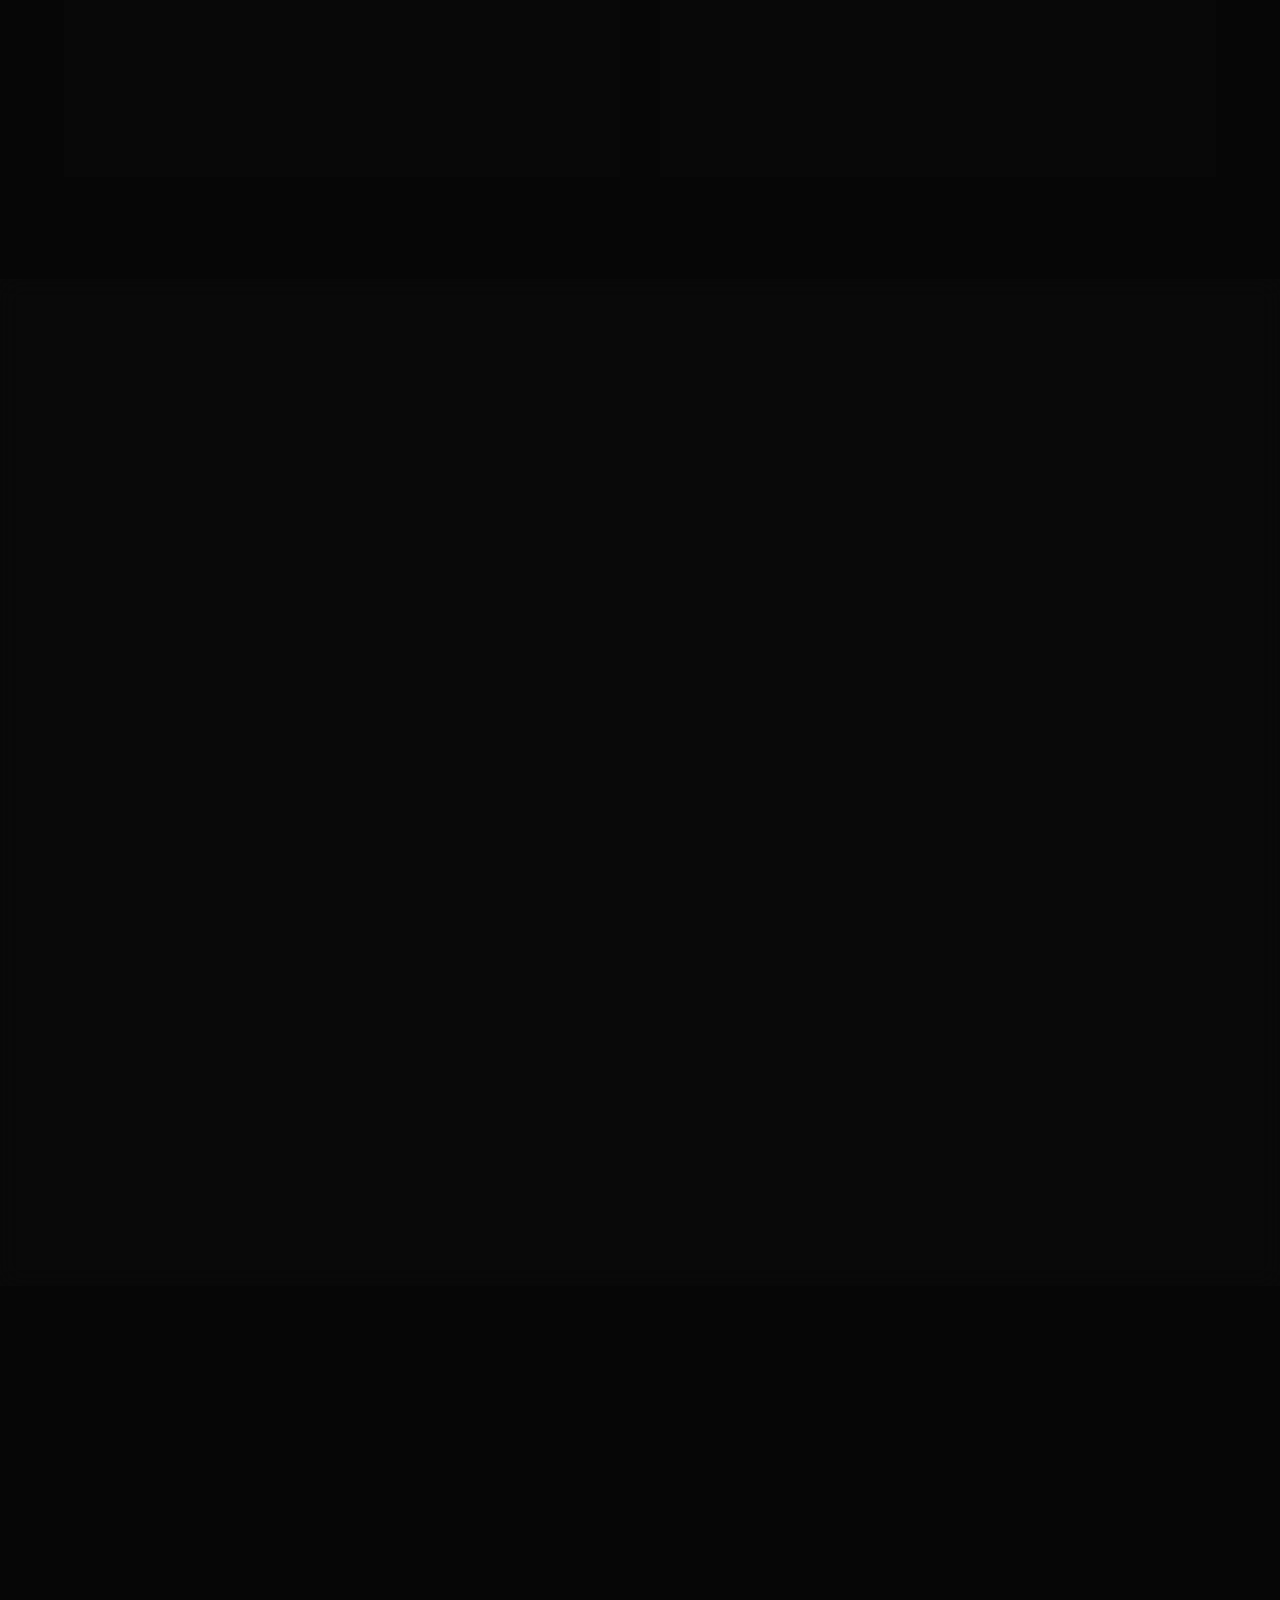
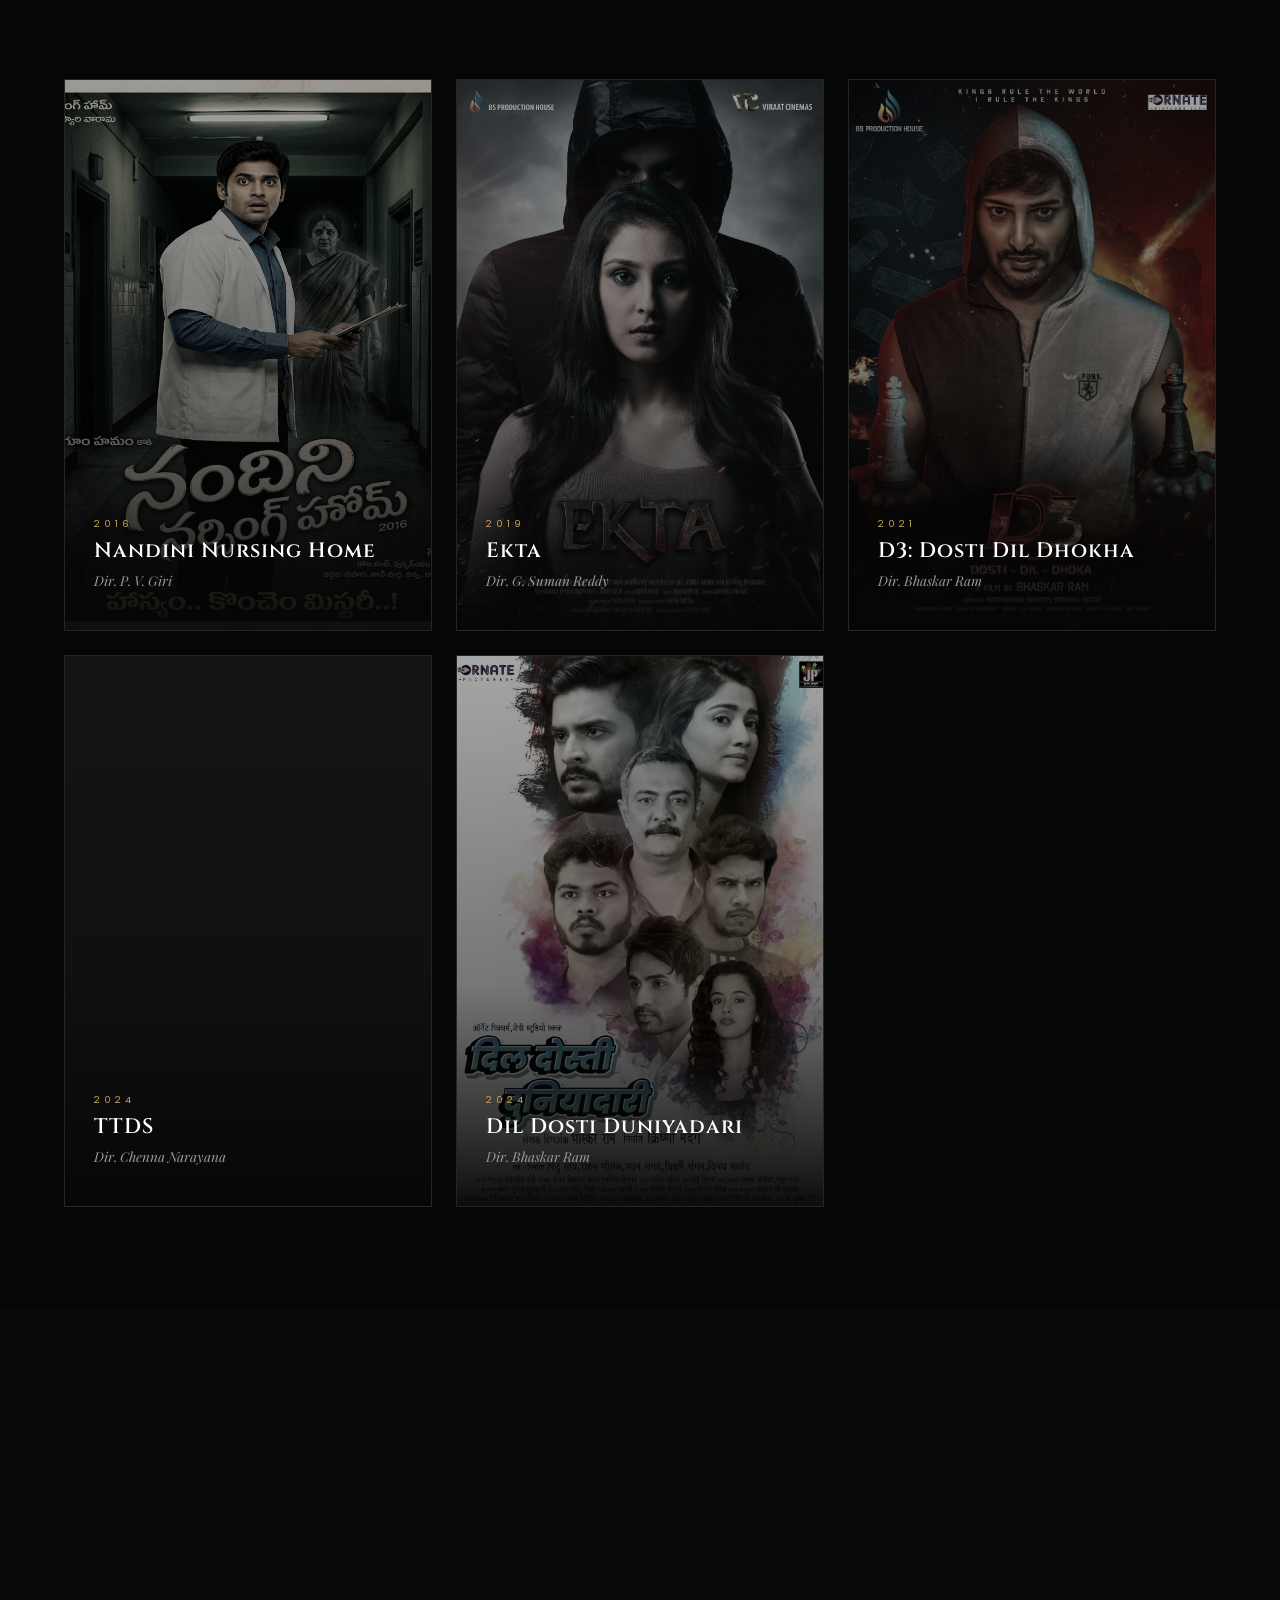
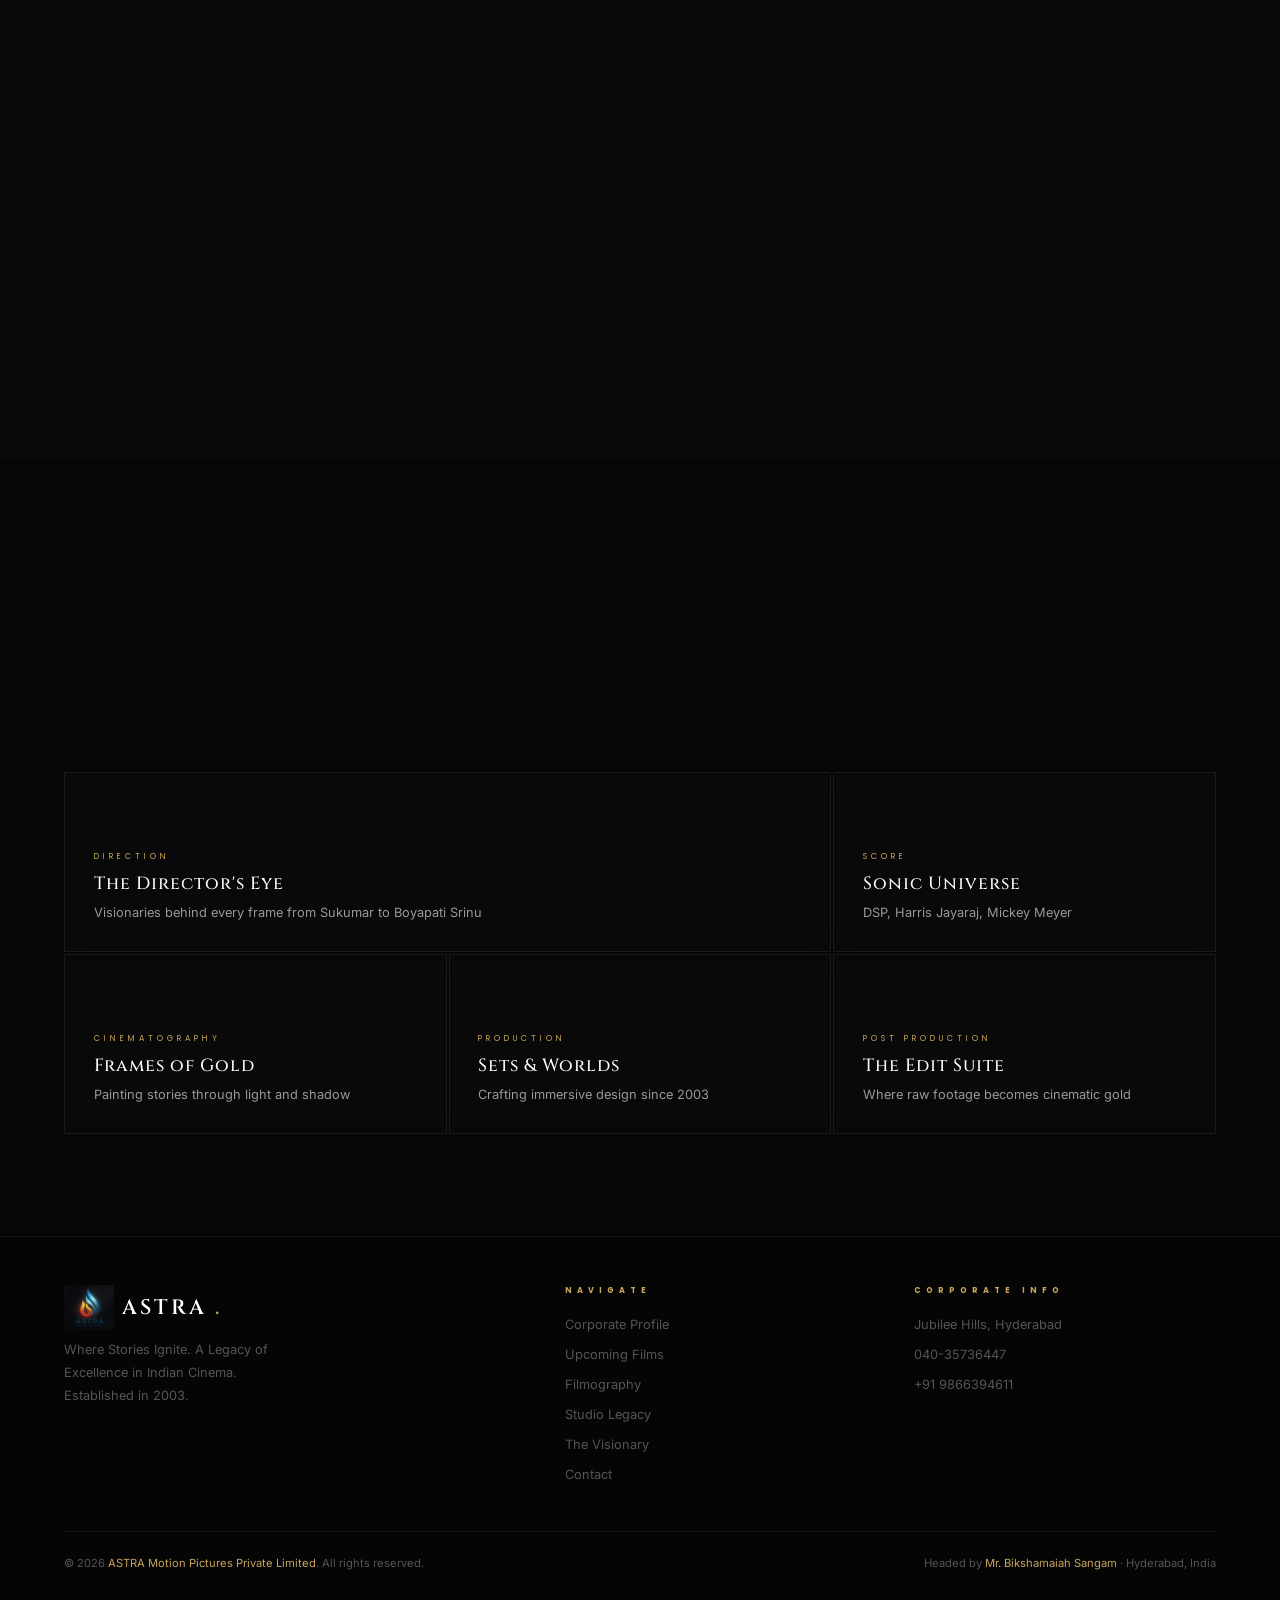
==== commit e8751f36: "first commit" ====
--- a/astra.html
+++ b/astra.html
@@ -49,10 +49,10 @@
 <div class="mobile-menu" id="mobileMenu">
   <button class="mobile-close" id="mobileClose">&#10005;</button>
   <a href="#profile" onclick="closeMobile()">Corporate Profile</a>
-  <a href="#upcoming" onclick="closeMobile()}">Upcoming Films</a>
-  <a href="#films" onclick="closeMobile()}">Filmography</a>
+  <a href="#upcoming" onclick="closeMobile()">Upcoming Films</a>
+  <a href="#films" onclick="closeMobile()">Filmography</a>
   <a href="legacy.html">Studio Legacy</a>
-  <a href="#producer" onclick="closeMobile()}">The Visionary</a>
+  <a href="#producer" onclick="closeMobile()">The Visionary</a>
   <a href="contact.html">Contact</a>
 </div>
 
--- a/astra.css
+++ b/astra.css
@@ -589,6 +589,14 @@
 .legacy-card-info .cast {
   font-size:.75rem; color:var(--text-muted); line-height:1.6;
 }
+.legacy-card-info .detail {
+  font-size: 0.78rem;
+  color: var(--text-dim);
+  line-height: 1.6;
+  margin-top: 0.8rem;
+  border-top: 1px solid rgba(255, 255, 255, 0.05);
+  padding-top: 0.8rem;
+}
 
 /* ── Loader ── */
 #loader {
